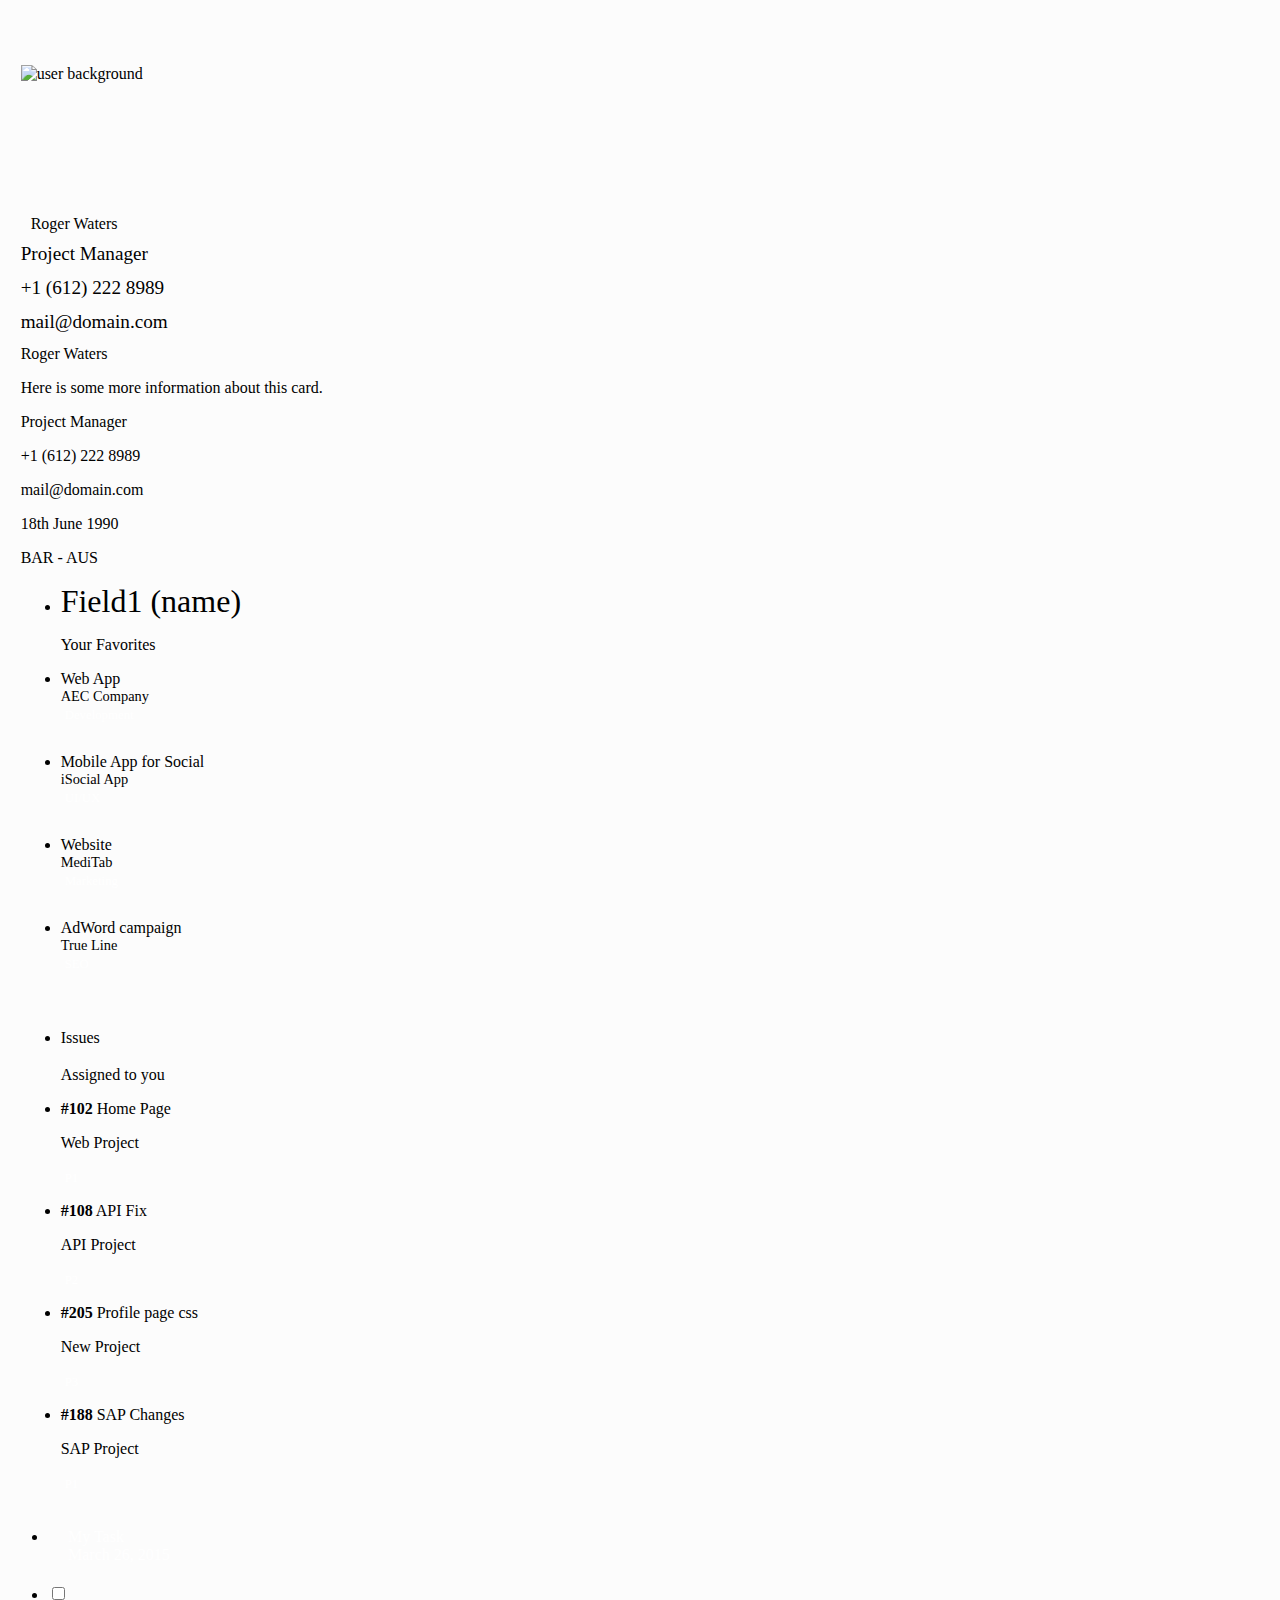
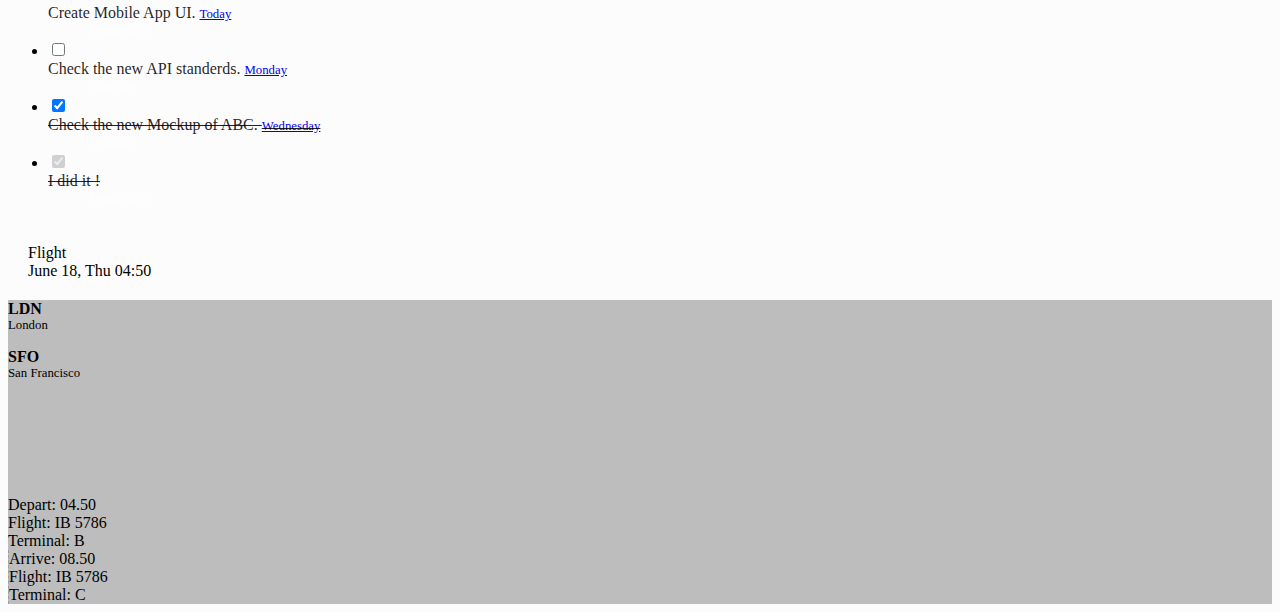
==== profile.html @ fb40c67a "Initial Commit" ====
<!DOCTYPE html>
<html lang="en" >
<head>
  <meta charset="UTF-8">
  <title>PORTFOLIO</title>
  <link rel='stylesheet' href='https://cdnjs.cloudflare.com/ajax/libs/materialize/0.97.6/css/materialize.min.css'>
<link rel='stylesheet' href='https://cdnjs.cloudflare.com/ajax/libs/chartist/0.9.7/chartist.min.css'>
<link rel='stylesheet' href='https://cdnjs.cloudflare.com/ajax/libs/jvectormap/2.0.4/jquery-jvectormap.min.css'>
<link rel="stylesheet" href="css/profile.css">

</head>
<body>
<!-- START MAIN -->
<div id="main">
  <!-- START WRAPPER -->
  <div class="wrapper">

    <!-- START LEFT SIDEBAR NAV-->
   <!--  <aside id="left-sidebar-nav hide-on-large-only">
      <ul id="slide-out" class="side-nav leftside-navigation  ps-container ps-active-y" style="left: -250px; height: 665px;">
        <li class="user-details cyan darken-2">
          <div class="row">
            <div class="col col s4 m4 l4">
              <img src="images/avatar.jpg" alt="" class="circle responsive-img valign profile-image">
            </div>
            <div class="col col s8 m8 l8">

              <a class="btn-flat dropdown-button waves-effect waves-light white-text profile-btn" href="#" data-activates="profile-dropdown">John Doe<i class="mdi-navigation-arrow-drop-down right"></i></a>
              <ul id="profile-dropdown" class="dropdown-content">
                <li><a href="#"><i class="mdi-action-face-unlock"></i> Profile</a>
                </li>
                <li><a href="#"><i class="mdi-action-settings"></i> Settings</a>
                </li>
                <li><a href="#"><i class="mdi-communication-live-help"></i> Help</a>
                </li>
                <li class="divider"></li>
                <li><a href="#"><i class="mdi-action-lock-outline"></i> Lock</a>
                </li>
                <li><a href="#"><i class="mdi-hardware-keyboard-tab"></i> Logout</a>
                </li>
              </ul>
              <p class="user-roal">Administrator</p>
            </div>
          </div>
        </li>
        <li class="bold active"><a href="index.html" class="waves-effect waves-cyan"><i class="mdi-action-dashboard"></i> Dashboard</a>
        </li>
        <li class="bold"><a href="app-email.html" class="waves-effect waves-cyan"><i class="mdi-communication-email"></i> Mailbox <span class="new badge">4</span></a>
        </li>
        <li class="bold"><a href="app-calendar.html" class="waves-effect waves-cyan"><i class="mdi-editor-insert-invitation"></i> Calender</a>
        </li>
        <li class="no-padding">
          <ul class="collapsible collapsible-accordion">
            <li class="bold"><a class="collapsible-header waves-effect waves-cyan"><i class="mdi-action-invert-colors"></i> CSS</a>
              <div class="collapsible-body" style="">
                <ul>
                  <li><a href="css-typography.html">Typography</a>
                  </li>
                  <li><a href="css-icons.html">Icons</a>
                  </li>
                  <li><a href="css-shadow.html">Shadow</a>
                  </li>
                  <li><a href="css-media.html">Media</a>
                  </li>
                  <li><a href="css-sass.html">Sass</a>
                  </li>
                </ul>
              </div>
            </li>
            <li class="bold"><a class="collapsible-header  waves-effect waves-cyan"><i class="mdi-image-palette"></i> UI Elements</a>
              <div class="collapsible-body" style="">
                <ul>
                  <li><a href="ui-buttons.html">Buttons</a>
                  </li>
                  <li><a href="ui-badges.html">Badges</a>
                  </li>
                  <li><a href="ui-cards.html">Cards</a>
                  </li>
                  <li><a href="ui-collections.html">Collections</a>
                  </li>
                  <li><a href="ui-accordions.html">Accordian</a>
                  </li>
                  <li><a href="ui-tabs.html">Tabs</a>
                  </li>
                  <li><a href="ui-navbar.html">Navbar</a>
                  </li>
                  <li><a href="ui-pagination.html">Pagination</a>
                  </li>
                  <li><a href="ui-preloader.html">Preloader</a>
                  </li>
                  <li><a href="ui-modals.html">Modals</a>
                  </li>
                  <li><a href="ui-media.html">Media</a>
                  </li>
                  <li><a href="ui-toasts.html">Toasts</a>
                  </li>
                  <li><a href="ui-tooltip.html">Tooltip</a>
                  </li>
                </ul>
              </div>
            </li>
            <li class="bold"><a href="app-widget.html" class="waves-effect waves-cyan"><i class="mdi-device-now-widgets"></i> Widgets <span class="new badge"></span></a>
            </li>
            <li class="bold"><a class="collapsible-header  waves-effect waves-cyan"><i class="mdi-editor-border-all"></i> Tables</a>
              <div class="collapsible-body" style="">
                <ul>
                  <li><a href="table-basic.html">Basic Tables</a>
                  </li>
                  <li><a href="table-data.html">Data Tables</a>
                  </li>
                </ul>
              </div>
            </li>
            <li class="bold"><a class="collapsible-header  waves-effect waves-cyan"><i class="mdi-editor-insert-comment"></i> Forms</a>
              <div class="collapsible-body" style="">
                <ul>
                  <li><a href="form-elements.html">Form Elements</a>
                  </li>
                  <li><a href="form-layouts.html">Form Layouts</a>
                  </li>
                </ul>
              </div>
            </li>
            <li class="bold"><a class="collapsible-header  waves-effect waves-cyan"><i class="mdi-social-pages"></i> Pages</a>
              <div class="collapsible-body" style="">
                <ul>
                  <li><a href="page-contact.html">Contact Page</a>
                  </li>
                  <li><a href="page-todo.html">ToDos</a>
                  </li>
                  <li><a href="page-blog-1.html">Blog Type 1</a>
                  </li>
                  <li><a href="page-blog-2.html">Blog Type 2</a>
                  </li>
                  <li><a href="page-404.html">404</a>
                  </li>
                  <li><a href="page-500.html">500</a>
                  </li>
                  <li><a href="page-blank.html">Blank</a>
                  </li>
                </ul>
              </div>
            </li>
            <li class="bold"><a class="collapsible-header  waves-effect waves-cyan"><i class="mdi-action-shopping-cart"></i> eCommers</a>
              <div class="collapsible-body" style="">
                <ul>
                  <li><a href="eCommerce-products-page.html">Products Page</a>
                  </li>
                  <li><a href="eCommerce-pricing.html">Pricing Table</a>
                  </li>
                  <li><a href="eCommerce-invoice.html">Invoice</a>
                  </li>
                </ul>
              </div>
            </li>
            <li class="bold"><a class="collapsible-header  waves-effect waves-cyan"><i class="mdi-image-image"></i> Medias</a>
              <div class="collapsible-body" style="">
                <ul>
                  <li><a href="media-gallary-page.html">Gallery Page</a>
                  </li>
                  <li><a href="media-hover-effects.html">Image Hover Effects</a>
                  </li>
                </ul>
              </div>
            </li>
            <li class="bold"><a class="collapsible-header  waves-effect waves-cyan"><i class="mdi-action-account-circle"></i> User</a>
              <div class="collapsible-body" style="">
                <ul>
                  <li><a href="user-profile-page.html">User Profile</a>
                  </li>
                  <li><a href="user-login.html">Login</a>
                  </li>
                  <li><a href="user-register.html">Register</a>
                  </li>
                  <li><a href="user-forgot-password.html">Forgot Password</a>
                  </li>
                  <li><a href="user-lock-screen.html">Lock Screen</a>
                  </li>
                  <li><a href="user-session-time-out.html">Session Timeout</a>
                  </li>
                </ul>
              </div>
            </li>

            <li class="bold"><a class="collapsible-header waves-effect waves-cyan"><i class="mdi-editor-insert-chart"></i> Charts</a>
              <div class="collapsible-body" style="">
                <ul>
                  <li><a href="charts-chartjs.html">Chart JS</a>
                  </li>
                  <li><a href="charts-chartist.html">Chartist</a>
                  </li>
                  <li><a href="charts-morris.html">Morris Charts</a>
                  </li>
                  <li><a href="charts-xcharts.html">xCharts</a>
                  </li>
                  <li><a href="charts-flotcharts.html">Flot Charts</a>
                  </li>
                  <li><a href="charts-sparklines.html">Sparkline Charts</a>
                  </li>
                </ul>
              </div>
            </li>
          </ul>
        </li>
        <li class="li-hover">
          <div class="divider"></div>
        </li>
        <li class="li-hover">
          <p class="ultra-small margin more-text">MORE</p>
        </li>
        <li><a href="css-grid.html"><i class="mdi-image-grid-on"></i> Grid</a>
        </li>
        <li><a href="css-color.html"><i class="mdi-editor-format-color-fill"></i> Color</a>
        </li>
        <li><a href="css-helpers.html"><i class="mdi-communication-live-help"></i> Helpers</a>
        </li>
        <li><a href="changelogs.html"><i class="mdi-action-swap-vert-circle"></i> Changelogs</a>
        </li>
        <li class="li-hover">
          <div class="divider"></div>
        </li>
        <li class="li-hover">
          <p class="ultra-small margin more-text">Daily Sales</p>
        </li>
        <li class="li-hover">
          <div class="row">
            <div class="col s12 m12 l12">
              <div class="sample-chart-wrapper">
                <div class="ct-chart ct-golden-section" id="ct2-chart"><svg xmlns:ct="https://gionkunz.github.com/chartist-js/ct" width="100%" height="100%" class="ct-chart-line" style="width: 100%; height: 100%;"><g class="ct-labels"><foreignObject style="overflow: visible;" x="45" y="105" width="21.125" height="30"><span class="ct-label ct-horizontal" xmlns="http://www.w3.org/1999/xhtml">1</span></foreignObject><foreignObject style="overflow: visible;" x="66.125" y="105" width="21.125" height="30"><span class="ct-label ct-horizontal" xmlns="http://www.w3.org/1999/xhtml">2</span></foreignObject><foreignObject style="overflow: visible;" x="87.25" y="105" width="21.125" height="30"><span class="ct-label ct-horizontal" xmlns="http://www.w3.org/1999/xhtml">3</span></foreignObject><foreignObject style="overflow: visible;" x="108.375" y="105" width="21.125" height="30"><span class="ct-label ct-horizontal" xmlns="http://www.w3.org/1999/xhtml">4</span></foreignObject><foreignObject style="overflow: visible;" x="129.5" y="105" width="21.125" height="30"><span class="ct-label ct-horizontal" xmlns="http://www.w3.org/1999/xhtml">5</span></foreignObject><foreignObject style="overflow: visible;" x="150.625" y="105" width="21.125" height="30"><span class="ct-label ct-horizontal" xmlns="http://www.w3.org/1999/xhtml">6</span></foreignObject><foreignObject style="overflow: visible;" x="171.75" y="105" width="21.125" height="30"><span class="ct-label ct-horizontal" xmlns="http://www.w3.org/1999/xhtml">7</span></foreignObject><foreignObject style="overflow: visible;" x="192.875" y="105" width="21.125" height="30"><span class="ct-label ct-horizontal" xmlns="http://www.w3.org/1999/xhtml">8</span></foreignObject><foreignObject style="overflow: visible;" y="85" x="-5" height="21.11111111111111" width="40"><span class="ct-label ct-vertical" xmlns="http://www.w3.org/1999/xhtml">0</span></foreignObject><foreignObject style="overflow: visible;" y="67.72727272727272" x="-5" height="21.11111111111111" width="40"><span class="ct-label ct-vertical" xmlns="http://www.w3.org/1999/xhtml">2</span></foreignObject><foreignObject style="overflow: visible;" y="50.45454545454545" x="-5" height="21.11111111111111" width="40"><span class="ct-label ct-vertical" xmlns="http://www.w3.org/1999/xhtml">4</span></foreignObject><foreignObject style="overflow: visible;" y="33.18181818181818" x="-5" height="21.11111111111111" width="40"><span class="ct-label ct-vertical" xmlns="http://www.w3.org/1999/xhtml">6</span></foreignObject><foreignObject style="overflow: visible;" y="15.909090909090907" x="-5" height="21.11111111111111" width="40"><span class="ct-label ct-vertical" xmlns="http://www.w3.org/1999/xhtml">8</span></foreignObject></g><g class="ct-grids"><line x1="45" x2="45" y1="5" y2="100" class="ct-grid ct-horizontal"></line><line x1="66.125" x2="66.125" y1="5" y2="100" class="ct-grid ct-horizontal"></line><line x1="87.25" x2="87.25" y1="5" y2="100" class="ct-grid ct-horizontal"></line><line x1="108.375" x2="108.375" y1="5" y2="100" class="ct-grid ct-horizontal"></line><line x1="129.5" x2="129.5" y1="5" y2="100" class="ct-grid ct-horizontal"></line><line x1="150.625" x2="150.625" y1="5" y2="100" class="ct-grid ct-horizontal"></line><line x1="171.75" x2="171.75" y1="5" y2="100" class="ct-grid ct-horizontal"></line><line x1="192.875" x2="192.875" y1="5" y2="100" class="ct-grid ct-horizontal"></line><line y1="100" y2="100" x1="45" x2="214" class="ct-grid ct-vertical"></line><line y1="82.72727272727272" y2="82.72727272727272" x1="45" x2="214" class="ct-grid ct-vertical"></line><line y1="65.45454545454545" y2="65.45454545454545" x1="45" x2="214" class="ct-grid ct-vertical"></line><line y1="48.18181818181818" y2="48.18181818181818" x1="45" x2="214" class="ct-grid ct-vertical"></line><line y1="30.909090909090907" y2="30.909090909090907" x1="45" x2="214" class="ct-grid ct-vertical"></line></g><g class="ct-series ct-series-a"><path d="M45,100L45,56.818C48.521,51.061,59.083,25.152,66.125,22.273C73.167,19.394,80.208,38.106,87.25,39.545C94.292,40.985,101.333,28.03,108.375,30.909C115.417,33.788,122.458,49.621,129.5,56.818C136.542,64.015,143.583,74.091,150.625,74.091C157.667,74.091,164.708,58.258,171.75,56.818C178.792,55.379,189.354,64.015,192.875,65.455L192.875,100" class="ct-area" values="5,9,7,8,5,3,5,4"></path><path d="M45,56.818C48.521,51.061,59.083,25.152,66.125,22.273C73.167,19.394,80.208,38.106,87.25,39.545C94.292,40.985,101.333,28.03,108.375,30.909C115.417,33.788,122.458,49.621,129.5,56.818C136.542,64.015,143.583,74.091,150.625,74.091C157.667,74.091,164.708,58.258,171.75,56.818C178.792,55.379,189.354,64.015,192.875,65.455" class="ct-line" values="5,9,7,8,5,3,5,4"></path><line x1="45" y1="56.81818181818182" x2="45.01" y2="56.81818181818182" class="ct-point" value="5"></line><line x1="66.125" y1="22.272727272727266" x2="66.135" y2="22.272727272727266" class="ct-point" value="9"></line><line x1="87.25" y1="39.54545454545455" x2="87.26" y2="39.54545454545455" class="ct-point" value="7"></line><line x1="108.375" y1="30.909090909090907" x2="108.385" y2="30.909090909090907" class="ct-point" value="8"></line><line x1="129.5" y1="56.81818181818182" x2="129.51" y2="56.81818181818182" class="ct-point" value="5"></line><line x1="150.625" y1="74.0909090909091" x2="150.635" y2="74.0909090909091" class="ct-point" value="3"></line><line x1="171.75" y1="56.81818181818182" x2="171.76" y2="56.81818181818182" class="ct-point" value="5"></line><line x1="192.875" y1="65.45454545454545" x2="192.885" y2="65.45454545454545" class="ct-point" value="4"></line></g></svg></div>
              </div>
            </div>
          </div>
        </li>
        <div class="ps-scrollbar-x-rail" style="left: 0px; bottom: 3px;">
          <div class="ps-scrollbar-x" style="left: 0px; width: 0px;"></div>
        </div>
        <div class="ps-scrollbar-y-rail" style="top: 0px; height: 605px; right: 3px;">
          <div class="ps-scrollbar-y" style="top: 0px; height: 313px;"></div>
        </div>
      </ul>
      <a href="#" data-activates="slide-out" class="sidebar-collapse btn-floating btn-medium waves-effect waves-light hide-on-large-only cyan"><i class="mdi-navigation-menu"></i></a>
    </aside> -->
    <!-- END LEFT SIDEBAR NAV-->

    <!-- //////////////////////////////////////////////////////////////////////////// -->

    <!-- START CONTENT -->
    <section id="content">
      <div class="row">

        <div class="col s4">
          <!-- Promo Content 1 goes here -->
        </div>
        <div class="col s4">
          <!-- Promo Content 2 goes here -->
        </div>
        <div class="col s4">
          <!-- Promo Content 3 goes here -->
        </div>

      </div>
      <!--start container-->
      <div class="container">
        <!-- //////////////////////////////////////////////////////////////////////////// -->
        <div id="work-collections">
          <div class="row">
            <div class="col s12 m6 l4">
              <div id="profile-card" class="card">
                <div class="card-image waves-effect waves-block waves-light">
                  <img class="activator" src="http://demo.geekslabs.com/materialize/v2.1/layout03/images/user-bg.jpg" alt="user background">
                </div>
                <div class="card-content">
                  <img src="http://demo.geekslabs.com/materialize/v2.1/layout03/images/avatar.jpg" alt="" class="circle responsive-img activator card-profile-image">
                  <a class="btn-floating activator btn-move-up waves-effect waves-light darken-2 right">
                    <i class="mdi-action-account-circle"></i>
                  </a>

                  <span class="card-title activator grey-text text-darken-4">Roger Waters</span>
                  <p><i class="mdi-action-perm-identity cyan-text text-darken-2"></i> Project Manager</p>
                  <p><i class="mdi-action-perm-phone-msg cyan-text text-darken-2"></i> +1 (612) 222 8989</p>
                  <p><i class="mdi-communication-email cyan-text text-darken-2"></i> mail@domain.com</p>

                </div>
                <div class="card-reveal">
                  <span class="card-title grey-text text-darken-4">Roger Waters <i class="mdi-navigation-close right"></i></span>
                  <p>Here is some more information about this card.</p>
                  <p><i class="mdi-action-perm-identity cyan-text text-darken-2"></i> Project Manager</p>
                  <p><i class="mdi-action-perm-phone-msg cyan-text text-darken-2"></i> +1 (612) 222 8989</p>
                  <p><i class="mdi-communication-email cyan-text text-darken-2"></i> mail@domain.com</p>
                  <p><i class="mdi-social-cake cyan-text text-darken-2"></i> 18th June 1990</p>
                  <p><i class="mdi-device-airplanemode-on cyan-text text-darken-2"></i> BAR - AUS</p>
                </div>
              </div>
            </div>

            <div class="col s12 m12 l8">
              <ul id="projects-collection" class="collection">
                <li class="collection-item avatar">
                  <i class="mdi-file-folder circle light-blue darken-2"></i>
                  <span class="collection-header">Field1 (name)</span>
                  <p>Your Favorites</p>
                  <a href="#" class="secondary-content"><i class="mdi-action-grade"></i></a>
                </li>
                <li class="collection-item">
                  <div class="row">
                    <div class="col s6">
                      <p class="collections-title">Web App</p>
                      <p class="collections-content">AEC Company</p>
                    </div>
                    <div class="col s3">
                      <span class="task-cat cyan">Development</span>
                    </div>
                    <div class="col s3">
                      <div id="project-line-1"><canvas width="135" height="30" style="display: inline-block; width: 135px; height: 30px; vertical-align: top;"></canvas></div>
                    </div>
                  </div>
                </li>
                <li class="collection-item">
                  <div class="row">
                    <div class="col s6">
                      <p class="collections-title">Mobile App for Social</p>
                      <p class="collections-content">iSocial App</p>
                    </div>
                    <div class="col s3">
                      <span class="task-cat grey darken-3">UI/UX</span>
                    </div>
                    <div class="col s3">
                      <div id="project-line-2"><canvas width="135" height="30" style="display: inline-block; width: 135px; height: 30px; vertical-align: top;"></canvas></div>
                    </div>
                  </div>
                </li>
                <li class="collection-item">
                  <div class="row">
                    <div class="col s6">
                      <p class="collections-title">Website</p>
                      <p class="collections-content">MediTab</p>
                    </div>
                    <div class="col s3">
                      <span class="task-cat teal">Marketing</span>
                    </div>
                    <div class="col s3">
                      <div id="project-line-3"><canvas width="135" height="30" style="display: inline-block; width: 135px; height: 30px; vertical-align: top;"></canvas></div>
                    </div>
                  </div>
                </li>
                <li class="collection-item">
                  <div class="row">
                    <div class="col s6">
                      <p class="collections-title">AdWord campaign</p>
                      <p class="collections-content">True Line</p>
                    </div>
                    <div class="col s3">
                      <span class="task-cat green">SEO</span>
                    </div>
                    <div class="col s3">
                      <div id="project-line-4"><canvas width="135" height="30" style="display: inline-block; width: 135px; height: 30px; vertical-align: top;"></canvas></div>
                    </div>
                  </div>
                </li>
              </ul>
            </div>

          </div>
        </div>
        <!--work collections end-->

        <!-- Floating Action Button -->
        <!-- <div class="fixed-action-btn" style="bottom: 45px; right: 24px;">
          <a class="btn-floating btn-large red">
            <i class="large mdi-editor-mode-edit"></i>
          </a>
          <ul>
            <li><a href="css-helpers.html" class="btn-floating red"><i class="large mdi-communication-live-help"></i></a></li>
            <li><a href="app-widget.html" class="btn-floating yellow darken-1"><i class="large mdi-device-now-widgets"></i></a></li>
            <li><a href="app-calendar.html" class="btn-floating green"><i class="large mdi-editor-insert-invitation"></i></a></li>
            <li><a href="app-email.html" class="btn-floating blue"><i class="large mdi-communication-email"></i></a></li>
          </ul>
        </div> -->
        <!-- Floating Action Button -->
        <div class="col s12 m12 l4">
          <ul id="issues-collection" class="collection">
            <li class="collection-item avatar">
              <i class="mdi-action-bug-report circle red darken-2"></i>
              <span class="collection-header">Issues</span>
              <p>Assigned to you</p>
              <a href="#" class="secondary-content"><i class="mdi-action-grade"></i></a>
            </li>
            <li class="collection-item">
              <div class="row">
                <div class="col s7">
                  <p class="collections-title"><strong>#102</strong> Home Page</p>
                  <p class="collections-content">Web Project</p>
                </div>
                <div class="col s2">
                  <span class="task-cat pink accent-2">P1</span>
                </div>
                <div class="col s3">
                  <div class="progress">
                    <div class="determinate" style="width: 70%"></div>
                  </div>
                </div>
              </div>
            </li>
            <li class="collection-item">
              <div class="row">
                <div class="col s7">
                  <p class="collections-title"><strong>#108</strong> API Fix</p>
                  <p class="collections-content">API Project </p>
                </div>
                <div class="col s2">
                  <span class="task-cat yellow darken-4">P2</span>
                </div>
                <div class="col s3">
                  <div class="progress">
                    <div class="determinate" style="width: 40%"></div>
                  </div>
                </div>
              </div>
            </li>
            <li class="collection-item">
              <div class="row">
                <div class="col s7">
                  <p class="collections-title"><strong>#205</strong> Profile page css</p>
                  <p class="collections-content">New Project </p>
                </div>
                <div class="col s2">
                  <span class="task-cat light-green darken-3">P3</span>
                </div>
                <div class="col s3">
                  <div class="progress">
                    <div class="determinate" style="width: 95%"></div>
                  </div>
                </div>
              </div>
            </li>
            <li class="collection-item">
              <div class="row">
                <div class="col s7">
                  <p class="collections-title"><strong>#188</strong> SAP Changes</p>
                  <p class="collections-content">SAP Project</p>
                </div>
                <div class="col s2">
                  <span class="task-cat pink accent-2">P1</span>
                </div>
                <div class="col s3">
                  <div class="progress">
                    <div class="determinate" style="width: 10%"></div>
                  </div>
                </div>
              </div>
            </li>
          </ul>
        </div>
      </div>
      <!--end container-->
      <!--card widgets start-->
      <div id="card-widgets">
        <div class="row">
          <div class="col s12 m12 l4">
            <ul id="task-card" class="collection with-header">
              <li class="collection-header cyan">
                <h4 class="task-card-title">My Task</h4>
                <p class="task-card-date">March 26, 2015</p>
              </li>
              <li class="collection-item dismissable" style="touch-action: pan-y; -webkit-user-drag: none; -webkit-tap-highlight-color: rgba(0, 0, 0, 0);">
                <input type="checkbox" id="task1">
                <label for="task1" style="text-decoration: none;">Create Mobile App UI. <a href="#" class="secondary-content"><span class="ultra-small">Today</span></a>
                                        </label>
                <span class="task-cat teal">Mobile App</span>
              </li>
              <li class="collection-item dismissable" style="touch-action: pan-y; -webkit-user-drag: none; -webkit-tap-highlight-color: rgba(0, 0, 0, 0);">
                <input type="checkbox" id="task2">
                <label for="task2" style="text-decoration: none;">Check the new API standerds. <a href="#" class="secondary-content"><span class="ultra-small">Monday</span></a>
                                        </label>
                <span class="task-cat purple">Web API</span>
              </li>
              <li class="collection-item dismissable" style="touch-action: pan-y; -webkit-user-drag: none; -webkit-tap-highlight-color: rgba(0, 0, 0, 0);">
                <input type="checkbox" id="task3" checked="checked">
                <label for="task3" style="text-decoration: line-through;">Check the new Mockup of ABC. <a href="#" class="secondary-content"><span class="ultra-small">Wednesday</span></a>
                                        </label>
                <span class="task-cat pink">Mockup</span>
              </li>
              <li class="collection-item dismissable" style="touch-action: pan-y; -webkit-user-drag: none; -webkit-tap-highlight-color: rgba(0, 0, 0, 0);">
                <input type="checkbox" id="task4" checked="checked" disabled="disabled">
                <label for="task4" style="text-decoration: line-through;">I did it !</label>
                <span class="task-cat cyan">Mobile App</span>
              </li>
            </ul>
          </div>

          <div class="col s12 m6 l4">
            <div id="flight-card" class="card">
              <div class="card-header amber darken-2">
                <div class="card-title">
                  <h4 class="flight-card-title">Flight</h4>
                  <p class="flight-card-date">June 18, Thu 04:50</p>
                </div>
              </div>
              <div class="card-content-bg white-text">
                <div class="card-content">
                  <div class="row flight-state-wrapper">
                    <div class="col s5 m5 l5 center-align">
                      <div class="flight-state">
                        <h4 class="margin">LDN</h4>
                        <p class="ultra-small">London</p>
                      </div>
                    </div>
                    <div class="col s2 m2 l2 center-align">
                      <i class="mdi-device-airplanemode-on flight-icon"></i>
                    </div>
                    <div class="col s5 m5 l5 center-align">
                      <div class="flight-state">
                        <h4 class="margin">SFO</h4>
                        <p class="ultra-small">San Francisco</p>
                      </div>
                    </div>
                  </div>
                  <div class="row">
                    <div class="col s6 m6 l6 center-align">
                      <div class="flight-info">
                        <p class="small"><span class="grey-text text-lighten-4">Depart:</span> 04.50</p>
                        <p class="small"><span class="grey-text text-lighten-4">Flight:</span> IB 5786</p>
                        <p class="small"><span class="grey-text text-lighten-4">Terminal:</span> B</p>
                      </div>
                    </div>
                    <div class="col s6 m6 l6 center-align flight-state-two">
                      <div class="flight-info">
                        <p class="small"><span class="grey-text text-lighten-4">Arrive:</span> 08.50</p>
                        <p class="small"><span class="grey-text text-lighten-4">Flight:</span> IB 5786</p>
                        <p class="small"><span class="grey-text text-lighten-4">Terminal:</span> C</p>
                      </div>
                    </div>
                  </div>
                </div>
              </div>
            </div>
          </div>


        </div>

        <div class="row">


          <!-- product-card -->


          <!-- map-card -->
<!--           <div class="col s12 m12 l4">
            <div class="map-card">
              <div class="card">
                <div class="card-image waves-effect waves-block waves-light">
                  <div id="map-canvas" data-lat="40.747688" data-lng="-74.004142" class="" style="position: relative; overflow: hidden; transform: translateZ(0px); background-color: rgb(229, 227, 223);">
                    <div class="gm-style" style="position: absolute; left: 0px; top: 0px; overflow: hidden; width: 100%; height: 100%; z-index: 0;">
                      <div style="position: absolute; left: 0px; top: 0px; overflow: hidden; width: 100%; height: 100%; z-index: 0; cursor: url(&quot;https://maps.gstatic.com/mapfiles/openhand_8_8.cur&quot;) 8 8, default;">
                        <div style="position: absolute; left: 0px; top: 0px; z-index: 1; width: 100%; transform-origin: 0px 0px 0px; transform: matrix(1, 0, 0, 1, 4, 0);">
                          <div style="transform: translateZ(0px); position: absolute; left: 0px; top: 0px; z-index: 100; width: 100%;">
                            <div style="position: absolute; left: 0px; top: 0px; z-index: 0;">
                              <div aria-hidden="true" style="position: absolute; left: 0px; top: 0px; z-index: 1; visibility: inherit;">
                                <div style="width: 256px; height: 256px; transform: translateZ(0px); position: absolute; left: 37px; top: -127px;"></div>
                                <div style="width: 256px; height: 256px; transform: translateZ(0px); position: absolute; left: 37px; top: 129px;"></div>
                                <div style="width: 256px; height: 256px; transform: translateZ(0px); position: absolute; left: -219px; top: -127px;"></div>
                                <div style="width: 256px; height: 256px; transform: translateZ(0px); position: absolute; left: -219px; top: 129px;"></div>
                                <div style="width: 256px; height: 256px; transform: translateZ(0px); position: absolute; left: 293px; top: -127px;"></div>
                                <div style="width: 256px; height: 256px; transform: translateZ(0px); position: absolute; left: 293px; top: 129px;"></div>
                              </div>
                            </div>
                          </div>
                          <div style="transform: translateZ(0px); position: absolute; left: 0px; top: 0px; z-index: 101; width: 100%;"></div>
                          <div style="transform: translateZ(0px); position: absolute; left: 0px; top: 0px; z-index: 102; width: 100%;"></div>
                          <div style="transform: translateZ(0px); position: absolute; left: 0px; top: 0px; z-index: 103; width: 100%;">
                            <div style="position: absolute; left: 0px; top: 0px; z-index: -1;">
                              <div aria-hidden="true" style="position: absolute; left: 0px; top: 0px; z-index: 1; visibility: inherit;">
                                <div style="width: 256px; height: 256px; overflow: hidden; transform: translateZ(0px); position: absolute; left: 37px; top: -127px;"><canvas draggable="false" height="256" width="256" style="-webkit-user-select: none; position: absolute; left: 0px; top: 0px; height: 256px; width: 256px;"></canvas></div>
                                <div style="width: 256px; height: 256px; overflow: hidden; transform: translateZ(0px); position: absolute; left: 37px; top: 129px;"><canvas draggable="false" height="256" width="256" style="-webkit-user-select: none; position: absolute; left: 0px; top: 0px; height: 256px; width: 256px;"></canvas></div>
                                <div style="width: 256px; height: 256px; overflow: hidden; transform: translateZ(0px); position: absolute; left: -219px; top: -127px;"></div>
                                <div style="width: 256px; height: 256px; overflow: hidden; transform: translateZ(0px); position: absolute; left: -219px; top: 129px;"></div>
                                <div style="width: 256px; height: 256px; overflow: hidden; transform: translateZ(0px); position: absolute; left: 293px; top: -127px;"></div>
                                <div style="width: 256px; height: 256px; overflow: hidden; transform: translateZ(0px); position: absolute; left: 293px; top: 129px;"></div>
                              </div>
                            </div>
                          </div>
                          <div style="position: absolute; z-index: 0; transform: translateZ(0px); left: 0px; top: 0px;">
                            <div style="overflow: hidden;"></div>
                          </div>
                          <div style="position: absolute; left: 0px; top: 0px; z-index: 0;">
                            <div aria-hidden="true" style="position: absolute; left: 0px; top: 0px; z-index: 1; visibility: inherit;">
                              <div style="transform: translateZ(0px); position: absolute; left: 37px; top: -127px; transition: opacity 200ms ease-out;"><img src="https://maps.googleapis.com/maps/vt?pb=!1m5!1m4!1i10!2i301!3i384!4i256!2m3!1e0!2sm!3i344012265!3m14!2sen-US!3sUS!5e18!12m1!1e47!12m3!1e37!2m1!1ssmartmaps!12m4!1e26!2m2!1sstyles![base64]!4e0&amp;token=43838"
                                  draggable="false" alt="" style="position: absolute; left: 0px; top: 0px; width: 256px; height: 256px; -webkit-user-select: none; border: 0px; padding: 0px; margin: 0px; max-width: none;"></div>
                              <div style="transform: translateZ(0px); position: absolute; left: 293px; top: 129px; transition: opacity 200ms ease-out;"><img src="https://maps.googleapis.com/maps/vt?pb=!1m5!1m4!1i10!2i302!3i385!4i256!2m3!1e0!2sm!3i344012265!3m14!2sen-US!3sUS!5e18!12m1!1e47!12m3!1e37!2m1!1ssmartmaps!12m4!1e26!2m2!1sstyles![base64]!4e0&amp;token=1250"
                                  draggable="false" alt="" style="position: absolute; left: 0px; top: 0px; width: 256px; height: 256px; -webkit-user-select: none; border: 0px; padding: 0px; margin: 0px; max-width: none;"></div>
                              <div style="transform: translateZ(0px); position: absolute; left: 293px; top: -127px; transition: opacity 200ms ease-out;"><img src="https://maps.googleapis.com/maps/vt?pb=!1m5!1m4!1i10!2i302!3i384!4i256!2m3!1e0!2sm!3i344012265!3m14!2sen-US!3sUS!5e18!12m1!1e47!12m3!1e37!2m1!1ssmartmaps!12m4!1e26!2m2!1sstyles![base64]!4e0&amp;token=49447"
                                  draggable="false" alt="" style="position: absolute; left: 0px; top: 0px; width: 256px; height: 256px; -webkit-user-select: none; border: 0px; padding: 0px; margin: 0px; max-width: none;"></div>
                              <div style="transform: translateZ(0px); position: absolute; left: -219px; top: 129px; transition: opacity 200ms ease-out;"><img src="https://maps.googleapis.com/maps/vt?pb=!1m5!1m4!1i10!2i300!3i385!4i256!2m3!1e0!2sm!3i344012265!3m14!2sen-US!3sUS!5e18!12m1!1e47!12m3!1e37!2m1!1ssmartmaps!12m4!1e26!2m2!1sstyles![base64]!4e0&amp;token=121103"
                                  draggable="false" alt="" style="position: absolute; left: 0px; top: 0px; width: 256px; height: 256px; -webkit-user-select: none; border: 0px; padding: 0px; margin: 0px; max-width: none;"></div>
                              <div style="transform: translateZ(0px); position: absolute; left: 37px; top: 129px; transition: opacity 200ms ease-out;"><img src="https://maps.googleapis.com/maps/vt?pb=!1m5!1m4!1i10!2i301!3i385!4i256!2m3!1e0!2sm!3i344012265!3m14!2sen-US!3sUS!5e18!12m1!1e47!12m3!1e37!2m1!1ssmartmaps!12m4!1e26!2m2!1sstyles![base64]!4e0&amp;token=126712"
                                  draggable="false" alt="" style="position: absolute; left: 0px; top: 0px; width: 256px; height: 256px; -webkit-user-select: none; border: 0px; padding: 0px; margin: 0px; max-width: none;"></div>
                              <div style="transform: translateZ(0px); position: absolute; left: -219px; top: -127px; transition: opacity 200ms ease-out;"><img src="https://maps.googleapis.com/maps/vt?pb=!1m5!1m4!1i10!2i300!3i384!4i256!2m3!1e0!2sm!3i344012265!3m14!2sen-US!3sUS!5e18!12m1!1e47!12m3!1e37!2m1!1ssmartmaps!12m4!1e26!2m2!1sstyles![base64]!4e0&amp;token=38229"
                                  draggable="false" alt="" style="position: absolute; left: 0px; top: 0px; width: 256px; height: 256px; -webkit-user-select: none; border: 0px; padding: 0px; margin: 0px; max-width: none;"></div>
                            </div>
                          </div>
                        </div>
                        <div class="gm-style-pbc" style="position: absolute; left: 0px; top: 0px; z-index: 2; width: 100%; height: 100%; transition-duration: 0.3s; opacity: 0; display: none;">
                          <p class="gm-style-pbt">Use two fingers to move the map</p>
                        </div>
                        <div style="position: absolute; left: 0px; top: 0px; z-index: 3; width: 100%; height: 100%;"></div>
                        <div style="position: absolute; left: 0px; top: 0px; z-index: 4; width: 100%; transform-origin: 0px 0px 0px; transform: matrix(1, 0, 0, 1, 4, 0);">
                          <div style="transform: translateZ(0px); position: absolute; left: 0px; top: 0px; z-index: 104; width: 100%;"></div>
                          <div style="transform: translateZ(0px); position: absolute; left: 0px; top: 0px; z-index: 105; width: 100%;"></div>
                          <div style="transform: translateZ(0px); position: absolute; left: 0px; top: 0px; z-index: 106; width: 100%;"></div>
                          <div style="transform: translateZ(0px); position: absolute; left: 0px; top: 0px; z-index: 107; width: 100%;"></div>
                        </div>
                      </div>
                      <div style="margin-left: 5px; margin-right: 5px; z-index: 1000000; position: absolute; left: 0px; bottom: 0px;">
                        <a target="_blank" href="https://maps.google.com/maps?ll=40.67,-73.94&amp;z=10&amp;t=m&amp;hl=en-US&amp;gl=US&amp;mapclient=apiv3" title="Click to see this area on Google Maps" style="position: static; overflow: visible; float: none; display: inline;">
                          <div style="width: 66px; height: 26px; cursor: pointer;"><img src="https://maps.gstatic.com/mapfiles/api-3/images/google_white5.png" draggable="false" style="position: absolute; left: 0px; top: 0px; width: 66px; height: 26px; -webkit-user-select: none; border: 0px; padding: 0px; margin: 0px;">
                          </div>
                          <div class="card-content">
                            <a class="btn-floating activator btn-move-up waves-effect waves-light darken-2 right">
                              <i class="mdi-maps-pin-drop"></i>
                            </a>
                            <h4 class="card-title grey-text text-darken-4"><a href="#" class="grey-text text-darken-4">Company Name LLC</a>
                                            </h4>
                            <p class="blog-post-content">Some more information about this company.</p>
                          </div>

                      </div>
                    </div>
                  </div>

                </div> -->
                <!--card widgets end-->

                <!-- //////////////////////////////////////////////////////////////////////////// -->

                <!--work collections start-->

              </div>
    </section>
    <!-- END CONTENT -->

    <!-- //////////////////////////////////////////////////////////////////////////// -->

    <!-- START RIGHT SIDEBAR NAV-->
    <!-- <aside id="right-sidebar-nav">
      <ul id="chat-out" class="side-nav rightside-navigation right-aligned ps-container ps-active-y" style="width: 300px; right: -310px; height: 729px;">
        <li class="li-hover">
          <a href="#" data-activates="chat-out" class="chat-close-collapse right"><i class="mdi-navigation-close"></i></a>
          <div id="right-search" class="row">
            <form class="col s12">
              <div class="input-field">
                <i class="mdi-action-search prefix"></i>
                <input id="icon_prefix" type="text" class="validate">
                <label for="icon_prefix">Search</label>
              </div>
            </form>
          </div>
        </li>
        <li class="li-hover">
          <ul class="chat-collapsible" data-collapsible="expandable">
            <li class="active">
              <div class="collapsible-header teal white-text active"><i class="mdi-social-whatshot"></i>Recent Activity</div>
              <div class="collapsible-body recent-activity" style="display: block;">
                <div class="recent-activity-list chat-out-list row">
                  <div class="col s3 recent-activity-list-icon"><i class="mdi-action-add-shopping-cart"></i>
                  </div>
                  <div class="col s9 recent-activity-list-text">
                    <a href="#">just now</a>
                    <p>Jim Doe Purchased new equipments for zonal office.</p>
                  </div>
                </div>
                <div class="recent-activity-list chat-out-list row">
                  <div class="col s3 recent-activity-list-icon"><i class="mdi-device-airplanemode-on"></i>
                  </div>
                  <div class="col s9 recent-activity-list-text">
                    <a href="#">Yesterday</a>
                    <p>Your Next flight for USA will be on 15th August 2015.</p>
                  </div>
                </div>
                <div class="recent-activity-list chat-out-list row">
                  <div class="col s3 recent-activity-list-icon"><i class="mdi-action-settings-voice"></i>
                  </div>
                  <div class="col s9 recent-activity-list-text">
                    <a href="#">5 Days Ago</a>
                    <p>Natalya Parker Send you a voice mail for next conference.</p>
                  </div>
                </div>
                <div class="recent-activity-list chat-out-list row">
                  <div class="col s3 recent-activity-list-icon"><i class="mdi-action-store"></i>
                  </div>
                  <div class="col s9 recent-activity-list-text">
                    <a href="#">Last Week</a>
                    <p>Jessy Jay open a new store at S.G Road.</p>
                  </div>
                </div>
                <div class="recent-activity-list chat-out-list row">
                  <div class="col s3 recent-activity-list-icon"><i class="mdi-action-settings-voice"></i>
                  </div>
                  <div class="col s9 recent-activity-list-text">
                    <a href="#">5 Days Ago</a>
                    <p>Natalya Parker Send you a voice mail for next conference.</p>
                  </div>
                </div>
              </div>
            </li>
            <li class="active">
              <div class="collapsible-header light-blue white-text active"><i class="mdi-editor-attach-money"></i>Sales Repoart</div>
              <div class="collapsible-body sales-repoart" style="display: block;">
                <div class="sales-repoart-list  chat-out-list row">
                  <div class="col s8">Target Salse</div>
                  <div class="col s4"><span id="sales-line-1"><canvas width="33" height="30" style="display: inline-block; width: 33px; height: 30px; vertical-align: top;"></canvas></span>
                  </div>
                </div>
                <div class="sales-repoart-list chat-out-list row">
                  <div class="col s8">Payment Due</div>
                  <div class="col s4"><span id="sales-bar-1"><canvas width="32" height="25" style="display: inline-block; width: 32px; height: 25px; vertical-align: top;"></canvas></span>
                  </div>
                </div>
                <div class="sales-repoart-list chat-out-list row">
                  <div class="col s8">Total Delivery</div>
                  <div class="col s4"><span id="sales-line-2"><canvas width="33" height="30" style="display: inline-block; width: 33px; height: 30px; vertical-align: top;"></canvas></span>
                  </div>
                </div>
                <div class="sales-repoart-list chat-out-list row">
                  <div class="col s8">Total Progress</div>
                  <div class="col s4"><span id="sales-bar-2"><canvas width="32" height="25" style="display: inline-block; width: 32px; height: 25px; vertical-align: top;"></canvas></span>
                  </div>
                </div>
              </div>
            </li>
            <li>
              <div class="collapsible-header red white-text"><i class="mdi-action-stars"></i>Favorite Associates</div>
              <div class="collapsible-body favorite-associates">
                <div class="favorite-associate-list chat-out-list row">
                  <div class="col s4"><img src="images/avatar.jpg" alt="" class="circle responsive-img online-user valign profile-image">
                  </div>
                  <div class="col s8">
                    <p>Eileen Sideways</p>
                    <p class="place">Los Angeles, CA</p>
                  </div>
                </div>
                <div class="favorite-associate-list chat-out-list row">
                  <div class="col s4"><img src="images/avatar.jpg" alt="" class="circle responsive-img online-user valign profile-image">
                  </div>
                  <div class="col s8">
                    <p>Zaham Sindil</p>
                    <p class="place">San Francisco, CA</p>
                  </div>
                </div>
                <div class="favorite-associate-list chat-out-list row">
                  <div class="col s4"><img src="images/avatar.jpg" alt="" class="circle responsive-img offline-user valign profile-image">
                  </div>
                  <div class="col s8">
                    <p>Renov Leongal</p>
                    <p class="place">Cebu City, Philippines</p>
                  </div>
                </div>
                <div class="favorite-associate-list chat-out-list row">
                  <div class="col s4"><img src="images/avatar.jpg" alt="" class="circle responsive-img online-user valign profile-image">
                  </div>
                  <div class="col s8">
                    <p>Weno Carasbong</p>
                    <p>Tokyo, Japan</p>
                  </div>
                </div>
                <div class="favorite-associate-list chat-out-list row">
                  <div class="col s4"><img src="images/avatar.jpg" alt="" class="circle responsive-img offline-user valign profile-image">
                  </div>
                  <div class="col s8">
                    <p>Nusja Nawancali</p>
                    <p class="place">Bangkok, Thailand</p>
                  </div>
                </div>
              </div>
            </li>
          </ul>
        </li>
        <div class="ps-scrollbar-x-rail" style="left: 0px; bottom: 3px;">
          <div class="ps-scrollbar-x" style="left: 0px; width: 0px;"></div>
        </div>
        <div class="ps-scrollbar-y-rail" style="top: 0px; height: 669px; right: 3px;">
          <div class="ps-scrollbar-y" style="top: 0px; height: 613px;"></div>
        </div>
      </ul>
    </aside> -->
    <!-- LEFT RIGHT SIDEBAR NAV-->

    </div>
    <!-- END WRAPPER -->

    </div>
    <!-- END MAIN -->


    <!-- //////////////////////////////////////////////////////////////////////////// -->


    <!-- END FOOTER -->


    <!-- ================================================
    Scripts
    ================================================ -->

    <!-- jQuery Library -->
    <!-- <script type="text/javascript" src="js/jquery-1.11.2.min.js"></script> -->
    <!--materialize js-->
    <!-- <script type="text/javascript" src="js/materialize.js"></script> -->
    <!--scrollbar-->
    <!-- <script type="text/javascript" src="js/plugins/perfect-scrollbar/perfect-scrollbar.min.js"></script> -->


    <!-- chartist -->
    <!-- <script type="text/javascript" src="js/plugins/chartist-js/chartist.min.js"></script> -->

    <!-- chartjs -->
    <!-- <script type="text/javascript" src="js/plugins/chartjs/chart.min.js"></script> -->
    <!-- <script type="text/javascript" src="js/plugins/chartjs/chart-script.js"></script> -->

    <!-- sparkline -->
    <!-- <script type="text/javascript" src="js/plugins/sparkline/jquery.sparkline.min.js"></script> -->
    <!-- <script type="text/javascript" src="js/plugins/sparkline/sparkline-script.js"></script> -->

    <!-- google map api -->
    <script type="text/javascript" src="https://maps.googleapis.com/maps/api/js?key=AIzaSyAAZnaZBXLqNBRXjd-82km_NO7GUItyKek"></script>

    <!--jvectormap-->
    <!-- <script type="text/javascript" src="js/plugins/jvectormap/jquery-jvectormap-1.2.2.min.js"></script> -->
    <!-- <script type="text/javascript" src="js/plugins/jvectormap/jquery-jvectormap-world-mill-en.js"></script> -->
    <!-- <script type="text/javascript" src="js/plugins/jvectormap/vectormap-script.js"></script> -->
<!--     <div class="jvectormap-label"></div> -->


    <!-- <div class="hiddendiv common"></div>
    <div class="drag-target" style="left: 0px; touch-action: pan-y; -webkit-user-drag: none; -webkit-tap-highlight-color: rgba(0, 0, 0, 0); right: 0px;"></div>
    <div class="drag-target" style="left: 0px; touch-action: pan-y; -webkit-user-drag: none; -webkit-tap-highlight-color: rgba(0, 0, 0, 0); right: 0px;"></div>
    <div class="drag-target" style="right: 0px; touch-action: pan-y; -webkit-user-drag: none; -webkit-tap-highlight-color: rgba(0, 0, 0, 0);"></div>
    <div id="toast-container"></div> -->
<!-- partial -->
  <script src='https://cdnjs.cloudflare.com/ajax/libs/jquery/2.2.2/jquery.min.js'></script>
<script src='https://cdnjs.cloudflare.com/ajax/libs/materialize/0.97.6/js/materialize.js'></script>
<script src='https://cdnjs.cloudflare.com/ajax/libs/chartist/0.9.7/chartist.min.js'></script>
<script src='https://cdnjs.cloudflare.com/ajax/libs/jquery-sparklines/2.1.2/jquery.sparkline.js'></script>
<script src='https://cdnjs.cloudflare.com/ajax/libs/Chart.js/1.1.1/Chart.js'></script>
<script src='https://cdnjs.cloudflare.com/ajax/libs/jquery.perfect-scrollbar/0.6.10/js/min/perfect-scrollbar.jquery.min.js'></script>
<script  src="js/profile.js"></script>

</body>
</html>
---- css/profile.css ----
body {
  background-color: #fcfcfc;
}

#main,
footer {
  padding-left: 240px;
}

#input-select .input-field label {
  position: absolute;
  top: -14px;
  font-size: 0.8rem;
}

#sidenav-overlay {
  background-color: transparent;
}

.container {
  padding: 0 0.5rem;
  margin: 0 auto;
  max-width: 100% !important;
  width: 98%;
}

#left-sidebar-nav span.badge.new {
  line-height: 20px;
  margin-top: 11px;
}

#content .container .row {
  margin-bottom: 0;
}

@media only screen and (min-width: 601px) {
  .container {
    width: 98%;
  }
}

@media only screen and (min-width: 993px) {
  .container {
    width: 98%;
  }
}

@media only screen and (max-width: 993px) {
  #main,
  footer {
    padding-left: 0px;
  }
}

.ps-scrollbar-x-rail,
.ps-scrollbar-y-rail {
  z-index: 9999;
}


/*---------------------------------
    Typography
-----------------------------------*/

.small {
  font-size: 1.0rem;
  margin: 0;
  padding: 0;
}

.medium-small {
  font-size: 0.9rem;
  margin: 0;
  padding: 0;
}

.ultra-small {
  font-size: 0.8rem;
  margin: 0;
  padding: 0;
}

small {
  font-size: 0.8rem;
}

.strong {
  font-weight: 600;
}

h4.header {
  font-size: 1.5rem;
  line-height: 2.508rem;
  margin: 1.14rem 0 0.912rem 0;
}

p.title {
  font-size: 1.3rem;
}

p.header {
  font-size: 1rem;
  font-weight: 500;
  text-transform: uppercase;
}

h4.header {
  font-size: 1.4rem;
  font-weight: 400;
  text-transform: uppercase;
}

h4.header2 {
  font-size: 1.1rem;
  font-weight: 400;
  text-transform: uppercase;
}

li.li-hover:hover {
  background: transparent !important;
}

.more-text {
  padding: 5px 20px;
  font-weight: 500;
  letter-spacing: 1px;
  text-transform: uppercase;
}

.valign-demo {
  height: 400px;
  background-color: #ddd;
}

.margin {
  margin: 0 !important;
}


/*----------------------------------------
    Pre Loader
------------------------------------------*/

#loader-wrapper {
  position: fixed;
  top: 0;
  left: 0;
  width: 100%;
  height: 100%;
  z-index: 1000;
}

#loader {
  display: block;
  position: relative;
  left: 50%;
  top: 50%;
  width: 150px;
  height: 150px;
  margin: -75px 0 0 -75px;
  border-radius: 50%;
  border: 3px solid transparent;
  border-top-color: #3498db;
  -webkit-animation: spin 2s linear infinite;
  /* Chrome, Opera 15+, Safari 5+ */
  animation: spin 2s linear infinite;
  /* Chrome, Firefox 16+, IE 10+, Opera */
  z-index: 1001;
}

#loader-logo {
  display: block;
  position: absolute;
  left: 48%;
  top: 46%;
  background: url(../images/user-bg-2.jpg) no-repeat center center;
  z-index: 1001;
}

#loader:before {
  content: "";
  position: absolute;
  top: 5px;
  left: 5px;
  right: 5px;
  bottom: 5px;
  border-radius: 50%;
  border: 3px solid transparent;
  border-top-color: #e74c3c;
  -webkit-animation: spin 3s linear infinite;
  /* Chrome, Opera 15+, Safari 5+ */
  animation: spin 3s linear infinite;
  /* Chrome, Firefox 16+, IE 10+, Opera */
}

#loader:after {
  content: "";
  position: absolute;
  top: 15px;
  left: 15px;
  right: 15px;
  bottom: 15px;
  border-radius: 50%;
  border: 3px solid transparent;
  border-top-color: #f9c922;
  -webkit-animation: spin 1.5s linear infinite;
  /* Chrome, Opera 15+, Safari 5+ */
  animation: spin 1.5s linear infinite;
  /* Chrome, Firefox 16+, IE 10+, Opera */
}

@-webkit-keyframes spin {
  0% {
    -webkit-transform: rotate(0deg);
    /* Chrome, Opera 15+, Safari 3.1+ */
    -ms-transform: rotate(0deg);
    /* IE 9 */
    transform: rotate(0deg);
    /* Firefox 16+, IE 10+, Opera */
  }
  100% {
    -webkit-transform: rotate(360deg);
    /* Chrome, Opera 15+, Safari 3.1+ */
    -ms-transform: rotate(360deg);
    /* IE 9 */
    transform: rotate(360deg);
    /* Firefox 16+, IE 10+, Opera */
  }
}

@keyframes spin {
  0% {
    -webkit-transform: rotate(0deg);
    /* Chrome, Opera 15+, Safari 3.1+ */
    -ms-transform: rotate(0deg);
    /* IE 9 */
    transform: rotate(0deg);
    /* Firefox 16+, IE 10+, Opera */
  }
  100% {
    -webkit-transform: rotate(360deg);
    /* Chrome, Opera 15+, Safari 3.1+ */
    -ms-transform: rotate(360deg);
    /* IE 9 */
    transform: rotate(360deg);
    /* Firefox 16+, IE 10+, Opera */
  }
}

#loader-wrapper .loader-section {
  position: fixed;
  top: 0;
  width: 51%;
  height: 100%;
  background: #222222;
  z-index: 1000;
  -webkit-transform: translateX(0);
  /* Chrome, Opera 15+, Safari 3.1+ */
  -ms-transform: translateX(0);
  /* IE 9 */
  transform: translateX(0);
  /* Firefox 16+, IE 10+, Opera */
}

#loader-wrapper .loader-section.section-left {
  left: 0;
}

#loader-wrapper .loader-section.section-right {
  right: 0;
}


/* Loaded */

.loaded #loader-wrapper .loader-section.section-left {
  -webkit-transform: translateX(-100%);
  /* Chrome, Opera 15+, Safari 3.1+ */
  -ms-transform: translateX(-100%);
  /* IE 9 */
  transform: translateX(-100%);
  /* Firefox 16+, IE 10+, Opera */
  -webkit-transition: all 0.7s 0.3s cubic-bezier(0.645, 0.045, 0.355, 1.000);
  transition: all 0.7s 0.3s cubic-bezier(0.645, 0.045, 0.355, 1.000);
}

.loaded #loader-wrapper .loader-section.section-right {
  -webkit-transform: translateX(100%);
  /* Chrome, Opera 15+, Safari 3.1+ */
  -ms-transform: translateX(100%);
  /* IE 9 */
  transform: translateX(100%);
  /* Firefox 16+, IE 10+, Opera */
  -webkit-transition: all 0.7s 0.3s cubic-bezier(0.645, 0.045, 0.355, 1.000);
  transition: all 0.7s 0.3s cubic-bezier(0.645, 0.045, 0.355, 1.000);
}

.loaded #loader {
  opacity: 0;
  -webkit-transition: all 0.3s ease-out;
  transition: all 0.3s ease-out;
}

.loaded #loader-wrapper {
  visibility: hidden;
  -webkit-transform: translateY(-100%);
  /* Chrome, Opera 15+, Safari 3.1+ */
  -ms-transform: translateY(-100%);
  /* IE 9 */
  transform: translateY(-100%);
  /* Firefox 16+, IE 10+, Opera */
  -webkit-transition: all 0.3s 1s ease-out;
  transition: all 0.3s 1s ease-out;
}


/* JavaScript Turned Off */

.no-js #loader-wrapper {
  display: none;
}

.progress {
  background-color: rgba(255, 64, 129, 0.22);
}

h1.logo-wrapper {
  margin: 0px 0px;
}

h1 span.logo-text {
  display: none;
}

header .brand-logo {
  margin: 1px 0px;
  padding: 0 20px;
}

header .brand-logo img {
  width: 172px;
}

.menu-sidebar-collapse {
  margin: 0 10px;
}

.menu-sidebar-collapse i {
  line-height: 36px !important;
}

@media only screen and (max-width: 992px) {
  nav .nav-wrapper {
    text-align: center;
  }
  nav .nav-wrapper a.page-title {
    font-size: 36px;
  }
}


/*Search box*/

.header-search-wrapper {
  max-width: 824px;
  width: 100%;
  margin: 0 auto;
  width: calc(100% - 45%);
  height: 40px;
  display: inline-block;
  margin-left: 240px;
  position: relative;
}

#content .header-search-wrapper {
  width: 100%;
  margin: 0 auto;
  height: 40px;
  display: inline-block;
  position: relative;
}

.header-search-wrapper i {
  position: absolute;
  top: 0;
  font-size: 24px;
  top: 6px;
  left: 24px;
  line-height: 32px !important;
  -webkit-transition: color 200ms ease;
  transition: color 200ms ease;
}

input.header-search-input {
  display: block;
  padding: 8px 8px 8px 72px;
  width: 100%;
  background: rgba(255, 255, 255, 0.3);
  height: 24px;
  -webkit-transition: all 200ms ease;
  transition: all 200ms ease;
  border: none;
  font-size: 16px;
  appearance: textfield;
  font-weight: 400;
  outline: none;
  border-radius: 3px;
}

.header-search-input::-webkit-input-placeholder {
  color: #fff;
  font-size: 16px;
  font-weight: 400
}

.header-search-input::-moz-placeholder {
  color: #fff;
  font-size: 16px;
  font-weight: 400
}

.header-search-input:-ms-input-placeholder {
  color: #fff;
  font-size: 16px;
  font-weight: 400
}

.header-search-input::placeholder {
  color: #fff;
  font-size: 16px;
  font-weight: 400
}

input.header-search-input:hover {
  background: rgba(255, 255, 255, 0.5);
}

input.header-search-input:focus {
  color: #333;
  background: #fff;
}

input.header-search-input:focus {
  border-bottom: none !important;
  box-shadow: none !important;
}

.header-search-wrapper-focus i {
  color: #444;
}

.header-search-input:focus::-webkit-input-placeholder {
  color: #333;
  font-size: 16px;
  font-weight: 400
}

.header-search-input:focus::-moz-placeholder {
  color: #333;
  font-size: 16px;
  font-weight: 400
}

.header-search-input:focus:-ms-input-placeholder {
  color: #333;
  font-size: 16px;
  font-weight: 400
}

.header-search-input:focus::placeholder {
  color: #333;
  font-size: 16px;
  font-weight: 400
}


/*Old Search*/

li.search-out:hover {
  background: transparent;
}

.search-out {
  display: none;
}

.search-out-text {
  border-bottom: 1px solid #fff !important;
}

.search-out input[type=text]:focus:not([readonly]) {
  border-bottom: 1px solid #fff !important;
  box-shadow: none;
}


/*=================================================================================
    Sidebar
====================================================================================*/


/*----------------------------------------
    Sidebar Main Menu 
------------------------------------------*/

nav ul li.no-hover:hover {
  background: none;
}

ul.side-nav.leftside-navigation {
  top: 64px;
}

@media only screen and (max-width: 992px) {
  ul.side-nav.leftside-navigation {
    top: 56px;
  }
}

ul.side-nav.leftside-navigation hr {
  display: block;
  height: 1px;
  border: 0;
  border-top: 1px solid #e0e0e0;
  margin: 1em 0;
  padding: 0;
}

.side-nav a {
  line-height: 42px;
  height: 42px;
}

#left-sidebar-nav {
  position: fixed;
  width: 100px;
  left: 180px;
  z-index: 999;
  height: auto;
}

#slide-out li a i {
  line-height: inherit;
  width: 2rem;
  font-size: 1.6rem;
  display: block;
  float: left;
  text-align: center;
  margin-right: 1rem;
}

#slide-out ul.side-nav li {
  padding: 0px !important;
}

ul.side-nav li {
  padding: 0;
}

ul.side-nav .collapsible-header {
  margin: 0;
}

.caption {
  font-size: 1.25rem;
  font-weight: 300;
  margin-bottom: 30px;
}

.caption-uppercase {
  font-size: 1.25rem;
  font-weight: 300;
  margin-bottom: 30px;
  text-transform: uppercase;
}

.sidebar-collapse {
  position: absolute;
  left: -170px;
  top: -45px;
}

ul.side-nav.leftside-navigation {
  overflow: hidden;
}

ul.side-nav.leftside-navigation li {
  line-height: 44px;
}

ul.side-nav.leftside-navigation li:hover,
ul.side-nav.leftside-navigation li.active {
  background-color: rgba(0, 0, 0, 0.05);
}

ul.side-nav.leftside-navigation li a {
  font-size: 14px;
  font-weight: 400;
}

.side-nav.leftside-navigation .collapsible-body li.active,
.side-nav.fixed.leftside-navigation .collapsible-body li.active {
  background-color: #FAFAFA;
}

.side-nav.leftside-navigation .collapsible-body li.active a,
.side-nav.fixed.leftside-navigation .collapsible-body li.active a {
  color: #444;
}

.side-nav .collapsible-body li a {
  margin: 0 1rem 0 3rem;
}

ul.side-nav.leftside-navigation ul.collapsible-accordion {
  background-color: #FFF;
}

ul.side-nav.leftside-navigation:hover {
  /*overflow-y:hidden;*/
}

ul.side-nav.leftside-navigation li.user-details {
  background: url('http://demo.geekslabs.com/materialize/v2.1/layout03/images/user-bg.jpg') no-repeat center center;
  -webkit-background-size: cover;
  -moz-background-size: cover;
  -o-background-size: cover;
  background-size: cover;
  /*overflow: hidden;*/
  margin-bottom: 15px;
  padding: 15px 0px 0px 15px;
}

.user-details .row {
  margin: 0;
}

.user-task,
.user-time {
  margin: 0;
  font-size: 13px;
  color: #fff;
}

ul.side-nav.leftside-navigation .profile-image {
  /*height: 50px;*/
}

ul.side-nav.leftside-navigation .profile-btn {
  margin: 0;
  text-transform: capitalize;
  padding: 0;
  text-shadow: 1px 1px 1px #444;
  font-size: 15px;
}

.user-roal {
  color: #fff;
  margin-top: -16px;
  font-size: 13px;
  text-shadow: 1px 1px 1px #444;
}

.bold > a {
  font-weight: bold;
}

nav.top-nav {
  height: 122px;
  -webkit-box-shadow: none;
  -moz-box-shadow: none;
  box-shadow: none;
}

nav.top-nav a.page-title {
  line-height: 122px;
  font-size: 48px;
}

.rightside-navigation {
  overflow: hidden;
}

.chat-close-collapse {
  padding: 5px 15px 0 0;
}

#right-search .input-field {
  margin-top: 0px;
}

#chat-out .collapsible-header {
  background-color: transparent;
  border: none;
  line-height: 45px;
  height: 45px;
  font-weight: 400;
}

#chat-out .chat-out-list {
  padding: 5px;
  margin: 0;
  border-bottom: 1px solid #e0e0e0;
}

#chat-out .favorite-associate-list .circle {
  -moz-border-radius: 50px;
  -webkit-border-radius: 50px;
  border-radius: 50px;
  border: 2px solid #999;
  padding: 3px;
  display: block;
}

#chat-out .favorite-associate-list .online-user {
  border: 2px solid #00e676;
}

#chat-out .recent-activity-list-icon {
  margin-top: 8px;
  font-size: 2rem;
}

#chat-out .recent-activity-list-text a {
  font-size: 0.8rem;
  padding: 0;
  font-weight: 600;
}

#chat-out .recent-activity-list-text p {
  font-size: 0.9rem;
  padding: 0;
}

#chat-out .favorite-associate-list p {
  padding: 0;
}

#chat-out .favorite-associate-list p.place {
  font-size: 0.8rem;
}
.breadcrumb {
  padding: 0px;
  margin: 15px 0px;
  list-style: none;
}

.breadcrumbs-title {
  font-size: 1.5rem;
  line-height: 1.804rem;
  margin: 18px 0px 0px 0px;
}

.breadcrumb > li {
  display: inline-block;
}

.breadcrumb a {
  color: #00bcd4;
}

.breadcrumb .active {
  font-weight: normal;
  color: #999;
}

.breadcrumb > li + li:before {
  padding: 0 5px;
  color: #ccc;
  content: "/\00a0";
}

h5.breadcrumbs-header {
  font-size: 1.64rem;
  line-height: 1.804rem;
  margin: 1.5rem 0 0 0;
}

.breadcrumbs-nav {
  margin: 8px 0 9px 0;
}

#card-stats .card-content {
  text-align: center;
}

#card-stats .card-stats-title,
#card-stats .card-stats-title i {
  font-size: 1.2rem;
}

#card-stats .card-stats-compare {
  font-size: 1.0rem;
}

#card-stats .card-stats-compare i {
  position: relative;
  top: 5px
}

#card-stats .card-stats-number {
  font-size: 1.8rem;
  line-height: 2.0rem;
  margin: 0.2rem 0 0.2rem 0;
  font-weight: 500;
}

#work-collections .collection-header {
  font-size: 2.0rem;
  font-weight: 500;
}

#work-collections .collection-item.avatar {
  height: auto;
}

#work-collections p.collections-title {
  font-size: 1.0rem;
  padding: 0;
  margin: 0;
  font-weight: 500;
}

#work-collections p.collections-content {
  font-size: 0.9rem;
  padding: 0;
  margin: 0;
  font-weight: 400;
}


/*flight-card*/

#flight-card .card-header .card-title {
  padding: 20px;
}

#flight-card .flight-card-title {
  margin: 0;
  font-weight: 300;
}

#flight-card .flight-card-date {
  font-size: 1.0rem;
  margin: 0;
}

#flight-card .flight-state {
  padding-bottom: 15px;
}

#flight-card .flight-state-two {
  border-left: 1px dashed #9e9e9e;
}

#flight-card .flight-icon {
  font-size: 2.2rem;
  display: block;
  -webkit-transform: rotate(90deg);
  /* Safari */
  -moz-transform: rotate(90deg);
  /* Firefox */
  -ms-transform: rotate(90deg);
  /* IE */
  -o-transform: rotate(90deg);
  /* Opera */
  filter: progid: DXImageTransform.Microsoft.BasicImage(rotation=3);
  /* SASS Internet Explorer */
}

#flight-card .card-content-bg {
  background: url('http://demo.geekslabs.com/materialize/v2.1/layout03/images/sample-1.jpg') no-repeat center center;
  -webkit-background-size: cover;
  -moz-background-size: cover;
  -o-background-size: cover;
  background-size: cover;
}

#flight-card .card-content {
  background: rgba(0, 0, 0, 0.25);
}

#flight-card .flight-state-wrapper {
  margin: 0 0 100px 0 !important;
}


/*task-card*/

#task-card label {
  display: block;
  color: rgba(0, 0, 0, 0.87);
  height: auto;
}

#task-card .task-card-title {
  margin: 0;
  color: #fff;
  font-weight: 300;
}

#task-card .task-card-date {
  font-size: 1.0rem;
  margin: 0;
  color: #fff;
}

#task-card .collection-header {
  padding: 20px;
}

#task-card .task-add {
  position: absolute;
  right: 10px;
  top: 76px;
}

#task-card .task-cat {
  padding: 2px 4px;
  color: #fff;
  margin-left: 37px;
  font-weight: 300;
  font-size: 0.8rem;
  -webkit-border-radius: 2px;
  -moz-border-radius: 2px;
  border-radius: 2px;
  background-clip: padding-box;
}

.task-cat {
  padding: 2px 4px;
  color: #fff;
  font-weight: 300;
  font-size: 0.8rem;
  -webkit-border-radius: 2px;
  -moz-border-radius: 2px;
  border-radius: 2px;
  background-clip: padding-box;
}

.collection .collection-item.avatar i.circle {
  font-size: 28px;
}


/* Profile Card */

#profile-card .card-image {
  height: 150px;
}

#profile-card .card-content p {
  font-size: 1.2rem;
  margin: 10px 0 12px 0;
}

#profile-card .card-profile-image {
  width: 70px;
  position: absolute;
  top: 110px;
  z-index: 1;
  cursor: pointer;
}

#profile-card .btn-move-up {
  position: relative;
  top: -40px;
  right: -18px;
  margin-right: 10px !important;
}


/*----------------------------------------
    Charts
------------------------------------------*/

#chart-dashboard {
  padding-top: 12px;
}

#chart-dashboard .card .card-content,
#card-stats .card .card-content,
#card-stats .card .card-action {
  padding: 10px 14px;
}

#line-updated {
  /*background: #00bcd4;*/
}

.sample-chart-wrapper {
  width: 100%;
}

.chart-title {
  font-size: 1.6rem;
  font-weight: 300;
}


/* Revenue Chart */

.chart-revenue {
  float: right;
  text-align: center;
  padding: 8px;
  border-radius: 3px;
}

.chart-revenue .chart-revenue-total {
  font-size: 0.9rem;
  margin: 0;
}

.chart-revenue .chart-revenue-per {
  font-size: 0.8rem;
  margin: 0;
}

.chart-revenue .chart-revenue-per i {
  position: relative;
  top: 5px;
}

.chart-revenue-switch {
  padding-top: 28px;
  padding-right: 10px;
  color: #fff;
  text-align: right;
}


/* doughnut chart */

.doughnut-chart-status {
  position: relative;
  top: -75px;
  left: 0;
  font-size: 16px;
  font-weight: 500;
  height: 0px;
  text-align: center;
}

.doughnut-chart-status p {
  margin-top: -5px;
}

.doughnut-chart-legend li {
  padding: 2px 0;
  font-size: 0.9rem;
}

.doughnut-chart-legend li:before {
  content: "";
  width: 8px;
  height: 8px;
  display: block;
  float: left;
  margin-top: 6px;
  margin-right: 4px;
}

li.mobile:before {
  background: #F7464A;
}

li.kitchen:before {
  background: #46BFBD;
}

li.home:before {
  background: #FDB45C;
}

a.button-collapse.top-nav {
  position: absolute;
  left: 7.5%;
  top: 0;
  float: none;
  margin-left: 1.5rem;
  color: #fff;
  font-size: 32px;
  z-index: 2;
}


/* trending bar chart */

.trending-bar-chart-wrapper {
  width: 100%;
}

.btn-move-up {
  position: relative;
  top: -28px;
  right: -18px;
  margin-right: 10px !important;
}


/* Flot Chart*/

.flotchart-placeholder {
  width: 100%;
  height: 300px;
  font-size: 13px;
  line-height: 1.2em;
}

#flotchart table {
  position: absolute;
  top: 13px;
  right: 17px;
  font-size: smaller;
  color: #545454;
  width: 100px;
}

#flotchart td,
th {
  padding: 5px;
}


/* xCharts */

.xchart-placeholder {
  width: 90%;
  height: 300px;
}


/*Sparkline*/

.tooltip-class {
  overflow: hidden;
  color: #fff;
  height: 20px;
  width: 30px;
}


/**/

#ct2-chart .ct-series.ct-series-a .ct-area {
  fill: #00BCD4;
}

#ct2-chart .ct-series.ct-series-a .ct-point {
  stroke: #00BCD4;
}

#ct2-chart .ct-series.ct-series-a .ct-line {
  stroke: #54E2F4;
}


/*------------------
  Widget
--------------------*/

.socialbox .logo {
  color: #fff;
  font-size: 28px;
  left: 20px;
  bottom: 20px;
  position: absolute;
}

.socialbox .info {
  color: #fff;
  margin: 0;
  position: absolute;
  right: 20px;
  bottom: 20px;
  font-size: 15px;
  padding: 0;
}


/*----------------------------------------
    Calender
------------------------------------------*/

#full-calendar {
  padding-top: 30px;
}

#calendar h2 {
  font-size: 1.5rem;
  text-transform: uppercase;
  line-height: 35px;
}

#calendar .fc-day-header {
  text-transform: uppercase;
  font-weight: 400;
}

#external-events {
  padding-top: 50px;
}

#external-events .fc-event {
  color: #fff;
  text-decoration: none;
  padding: 5px;
  margin-bottom: 10px;
  cursor: all-scroll;
  border: none;
}

.fc button {
  background: #fff;
}

.fc td,
.fc th {
  border-width: 0px !important;
}

.fc-state-active,
.fc-state-down {
  color: #ff4081 !important;
}


/*----------------------------------------
    Color Palette for css-color.html page
------------------------------------------*/

.dynamic-color .red,
.dynamic-color .pink,
.dynamic-color .purple,
.dynamic-color .deep-purple,
.dynamic-color .indigo,
.dynamic-color .blue,
.dynamic-color .light-blue,
.dynamic-color .cyan,
.dynamic-color .teal,
.dynamic-color .green,
.dynamic-color .light-green,
.dynamic-color .lime,
.dynamic-color .yellow,
.dynamic-color .amber,
.dynamic-color .orange,
.dynamic-color .deep-orange,
.dynamic-color .brown,
.dynamic-color .grey,
.dynamic-color .blue-grey {
  height: 55px;
  width: 100%;
  padding: 0 15px;
  line-height: 55px;
  font-weight: 500;
  font-size: 12px;
  display: block;
  -webkit-box-sizing: border-box;
  -moz-box-sizing: border-box;
  box-sizing: border-box;
}

.dynamic-color .col {
  margin-bottom: 55px;
}

@media only screen and (max-width: 1024px) {
  tfoot {
    display: none;
  }
}

tr.group,
tr.group:hover {
  background-color: #ddd !important;
}


/*----------------------------------------
    Grid - Flat Site Mockup
------------------------------------------*/

#site-layout-example-left {
  background-color: #90a4ae;
  height: 300px;
}

#site-layout-example-right {
  background-color: #26a69a;
  height: 300px;
}

#site-layout-example-top {
  background-color: #E57373;
  height: 50px;
}

.flat-text-header {
  height: 35px;
  width: 80%;
  background-color: rgba(255, 255, 255, 0.15);
  display: block;
  margin: 27px auto;
}

.flat-text {
  height: 25px;
  width: 80%;
  background-color: rgba(0, 0, 0, 0.15);
  display: block;
  margin: 27px auto;
}

.flat-text.small {
  width: 25%;
  height: 25px;
  background-color: rgba(0, 0, 0, 0.15);
}

.flat-text.full-width {
  width: 100%;
}

.col.grid-example {
  border: 1px solid #eee;
  margin: 7px 0;
  text-align: center;
  line-height: 50px;
  font-size: 28px;
  background-color: tomato;
  color: white;
  padding: 0px;
}

.col.grid-example span {
  font-weight: 200;
  line-height: 50px;
}

.waves-color-demo .collection-item {
  height: 57px;
  line-height: 57px;
}


/*----------------------------------------
    Chrome Browser Grid Example
------------------------------------------*/

.browser-window {
  text-align: left;
  width: 100%;
  height: auto;
  display: inline-block;
  -webkit-border-radius: 5px 5px 2px 2px;
  -moz-border-radius: 5px 5px 2px 2px;
  border-radius: 5px 5px 2px 2px;
  background-clip: padding-box;
  background-color: transparent;
  margin: 20px 0px;
  overflow: hidden;
}

.browser-window .top-bar {
  height: 30px;
  -webkit-border-radius: 5px 5px 0 0;
  -moz-border-radius: 5px 5px 0 0;
  border-radius: 5px 5px 0 0;
  background-clip: padding-box;
  border-top: thin solid #eaeae9;
  border-bottom: thin solid #dfdfde;
  background: linear-gradient(#e7e7e6, #E2E2E1);
}

.browser-window .circle {
  height: 10px;
  width: 10px;
  display: inline-block;
  border-radius: 50%;
  -webkit-border-radius: 50%;
  -moz-border-radius: 50%;
  background-color: white;
  margin-right: 1px;
}

#close-circle {
  background-color: #FF5C5A;
}

#minimize-circle {
  background-color: #FFBB50;
}

#maximize-circle {
  background-color: #1BC656;
}

.browser-window .circles {
  margin: 5px 12px;
}

.browser-window .content {
  margin: 0;
  width: 100%;
  display: inline-block;
  border-radius: 0 0 5px 5px;
  background-color: #fafafa;
}

.browser-window .row {
  margin: 0;
}

.clear {
  clear: both;
}

.promo i {
  color: #ee6e73;
  font-size: 6rem;
  display: block;
}

.promo-caption {
  font-size: 1.7rem;
  font-weight: 500;
  margin-top: 5px;
  margin-bottom: 0px;
}


/*----------------------------------------
    icon page
------------------------------------------*/

.icon-demo {
  line-height: 50px;
}

.icon-container i {
  font-size: 3em;
  display: block;
  margin-bottom: 10px;
}

.icon-container .icon-preview {
  height: 120px;
  text-align: center;
}

.icon-holder {
  display: block;
  text-align: center;
  width: 150px;
  height: 115px;
  float: left;
  margin: 0px 0px 15px 0px;
}

.icon-holder p {
  margin: 0px 0;
}


/*----------------------------------------
    Login Page
------------------------------------------*/

.login-form {
  width: 280px;
}

.login-form-text {
  text-transform: uppercase;
  letter-spacing: 2px;
  font-size: 0.8rem;
}

.profile-image-login {
  width: 100px;
  height: 100px !important;
}

.login-text {
  margin-top: -6px;
  margin-left: -6px !important;
}


/*----------------------------------------
    Error Page
------------------------------------------*/

.text-long-shadow {
  text-shadow: rgb(29, 125, 116) 1px 1px, rgb(29, 125, 116) 2px 2px, rgb(29, 125, 116) 3px 3px, rgb(29, 125, 116) 4px 4px, rgb(29, 125, 116) 5px 5px, rgb(29, 125, 116) 6px 6px, rgb(29, 125, 116) 7px 7px, rgb(29, 125, 116) 8px 8px, rgb(29, 125, 116) 9px 9px, rgb(29, 125, 116) 10px 10px, rgb(29, 125, 116) 11px 11px, rgb(29, 125, 116) 12px 12px, rgb(29, 125, 116) 13px 13px, rgb(29, 125, 116) 14px 14px, rgb(29, 126, 117) 15px 15px, rgb(29, 128, 119) 16px 16px, rgb(30, 130, 120) 17px 17px, rgb(30, 132, 122) 18px 18px, rgb(30, 133, 124) 19px 19px, rgb(31, 135, 125) 20px 20px, rgb(31, 137, 127) 21px 21px, rgb(32, 139, 129) 22px 22px, rgb(32, 141, 130) 23px 23px, rgb(32, 142, 132) 24px 24px, rgb(33, 144, 134) 25px 25px, rgb(33, 146, 135) 26px 26px, rgb(34, 148, 137) 27px 27px, rgb(34, 149, 139) 28px 28px, rgb(34, 151, 140) 29px 29px, rgb(35, 153, 142) 30px 30px, rgb(35, 155, 144) 31px 31px, rgb(36, 157, 145) 32px 32px, rgb(36, 158, 147) 33px 33px, rgb(36, 160, 149) 34px 34px, rgb(37, 162, 150) 35px 35px, rgb(37, 164, 152) 36px 36px, rgb(38, 166, 154) 37px 37px;
  background-color: rgb(38, 166, 154);
  /*height: 100%;*/
  width: 100%;
  font-size: 10rem;
  color: #fff !important;
  text-align: center;
  padding: 20px 0 !important;
}


/*----------------------------------------
    Email Page
------------------------------------------*/

#mail-app hr {
  display: block;
  height: 1px;
  border: 0;
  border-top: 1px solid #e0e0e0;
  margin: 1em 0;
  padding: 0;
}

.email-unread .email-title {
  font-weight: 500;
}

#email-sidebar {
  min-height: 650px;
}

#email-sidebar li {
  padding: 10px 0;
  text-align: center;
}

#email-sidebar li i {
  padding: 12px;
  color: #272727;
}

#email-sidebar li i.active {
  background: #DDDDDD;
  border-radius: 2px;
  -webkit-border-radius: 2px;
  -moz-border-radius: 2px;
}

#email-sidebar li i:hover {
  background: #DDDDDD;
  border-radius: 2px;
  -webkit-border-radius: 2px;
  -moz-border-radius: 2px;
}

#mail-app #email-sidebar,
#mail-app #email-list,
#mail-app #email-details {
  margin-top: 0px;
}

#email-list {
  padding: 0;
}

#email-list .collection {
  margin: 0;
}

#email-list .collection .collection-item.avatar {
  height: auto;
  padding-left: 72px;
  position: relative;
}

#email-list .collection .collection-item:hover {
  background: #e1f5fe;
  cursor: pointer;
}

#email-list .collection .collection-item.selected {
  background: #e1f5fe;
  border-left: 4px solid #29b6f6;
}

#email-list .collection .collection-item.avatar .secondary-content {
  position: absolute;
  top: 10px;
  right: -4px;
}

#email-list .collection .collection-item.avatar .secondary-content.email-time {
  right: 8px;
}

#email-list .collection .collection-item.avatar .icon {
  position: absolute;
  width: 42px;
  height: 42px;
  overflow: hidden;
  left: 15px;
  display: inline-block;
  text-align: center;
  vertical-align: middle;
  top: 20px;
}

#email-list .collection .collection-item.avatar .circle {
  position: absolute;
  width: 42px;
  height: 42px;
  overflow: hidden;
  left: 15px;
  display: inline-block;
  vertical-align: middle;
  text-align: center;
  font-size: 1.5rem;
  color: #fff;
  font-weight: 300;
  padding: 10px;
}

#email-list .collection .collection-item.avatar img.circle {
  padding: 0px;
}

#email-list .attach-file {
  -ms-transform: rotate(90deg);
  /* IE 9 */
  -webkit-transform: rotate(90deg);
  /* Chrome, Safari, Opera */
  transform: rotate(90deg);
  color: #9e9e9e;
  font-size: 1.1rem;
}

#email-details {
  padding: 15px;
}

#email-details .email-subject {
  font-size: 1.2rem;
}

#email-details .email-subject i {
  font-size: 2.2rem;
}

#email-details .email-tag {
  padding: 3px;
  font-size: 0.9rem;
}

#email-details .collection {
  border: none;
}

#email-details .collection .collection-item.avatar {
  height: auto;
  padding-left: 72px;
  position: relative;
}

#email-details .collection .collection-item.selected {
  background: #e1f5fe;
  border-left: 4px solid #29b6f6;
}

#email-details .collection .collection-item.avatar .icon {
  position: absolute;
  width: 42px;
  height: 42px;
  overflow: hidden;
  left: 15px;
  display: inline-block;
  vertical-align: middle;
  top: 20px;
}

#email-details .collection .collection-item.avatar .circle {
  position: absolute;
  width: 42px;
  height: 42px;
  overflow: hidden;
  left: 15px;
  display: inline-block;
  vertical-align: middle;
  text-align: center;
  font-size: 1.5rem;
  color: #fff;
  font-weight: 300;
  padding: 10px;
}

#email-details .collection .collection-item.avatar img.circle {
  padding: 0px;
}

#email-details .email-actions {
  padding-top: 25px;
}

#email-details .email-actions a {
  color: #757575;
  padding: 5px;
}

.email-reply {
  padding-top: 20px;
}

.email-reply a {
  color: #757575;
}

.email-reply p {
  color: #757575;
  margin: 0;
}

.email-reply a i {
  font-size: 2rem;
}

#mail-app .modal .modal-content {
  padding: 0;
}

.model-email-content {
  padding: 24px;
}


/*----------------------------------------
    Invoice Page
------------------------------------------*/

.invoice-icon i {
  font-size: 2rem;
}

.invoice-table {
  padding-top: 40px;
}

.invoice-text {
  padding: 18px 0px;
}


/*----------------------------------------
    Blog
------------------------------------------*/


/* ----- Blog Card -----*/

.blog-card .card {
  margin: 0px;
}

.blog-card ul.card-action-buttons {
  margin: -26px 10px 0px 0px;
  text-align: right;
}

.blog-card ul.card-action-buttons li {
  display: inline-block;
  padding-left: 5px;
}

.blog-card .card .card-content {
  padding: 5px 10px 5px 10px;
}

.blog-card .card .card-content .card-title,
.blog-card .card .card-reveal .card-title {
  font-size: 1.2rem;
  line-height: 1.6rem;
  font-weight: 400;
}


/* -----Blogs Masonery Page----- */

.blog {
  width: 20%;
  padding: 10px;
}

.blog-sizer {
  width: 20%;
}

.blog .card {
  margin: 0px;
}

.blog ul.card-action-buttons {
  margin: -26px 10px 0px 0px;
  text-align: right;
}

.blog ul.card-action-buttons li {
  display: inline-block;
  padding-left: 5px;
}

.blog .card .card-content {
  padding: 5px 10px 5px 10px;
}

.blog .card .card-content .card-title,
.blog .card .card-reveal .card-title {
  font-size: 1.2rem;
  line-height: 1.6rem;
  font-weight: 400;
}

.blog-post-content {
  padding-bottom: 10px;
}


/*  blog page media queries */

@media screen and (max-width: 2200px) {
  .blog-sizer {
    width: 20%;
  }
  .blog {
    width: 20%;
  }
}

@media screen and (max-width: 1800px) {
  .blog-sizer {
    width: 30%;
  }
  .blog {
    width: 30%;
  }
}

@media screen and (max-width: 1600px) {
  .blog-sizer {
    width: 33.33%;
  }
  .blog {
    width: 33.33%;
  }
}

@media screen and (max-width: 1224px) {
  .blog-sizer {
    width: 33.33%;
  }
  .blog {
    width: 33.33%;
  }
}

@media screen and (max-width: 980px) {
  .blog-sizer {
    width: 50%;
  }
  .blog {
    width: 50%;
  }
}

@media screen and (max-width: 720px) {
  .blog-sizer {
    width: 50%;
  }
  .blog {
    width: 50%;
  }
}

@media screen and (max-width: 480px) {
  .blog-sizer {
    width: 100%;
  }
  .blog {
    width: 100%;
  }
}


/* -----Blogs Page Full width 2----- */

#blog-post-full .card-title {
  text-shadow: 1px 1px 4px #000;
  font-weight: 300;
  font-size: 2rem;
}

#blog-post-full .blog-post-full-cat {
  padding: 5px;
  margin: 25px;
  right: 0px;
  left: inherit;
  font-size: 15px;
  font-weight: 500;
  letter-spacing: 1px;
  text-transform: uppercase;
}

#blog-post-full .blog-post-full-cat a {
  color: #fff;
  text-shadow: none;
}


/*----------------------------------------
    Products
------------------------------------------*/


/* ---- Product Card ----- */

.product-card .card {
  margin: 0px;
}

.product-card ul.card-action-buttons {
  margin: -26px 10px 0px 0px;
  text-align: right;
}

.product-card ul.card-action-buttons li {
  display: inline-block;
  padding-left: 5px;
}

.product-card .card .card-content {
  padding: 5px 10px 5px 10px;
}

.product-card .card .card-content .card-title,
.product-card .card .card-reveal .card-title {
  font-size: 1.1rem;
  line-height: 1.6rem;
  font-weight: 400;
}

.product-card .card .btn-price {
  width: 65px;
  height: 65px;
  font-weight: 600;
  font-size: 1.0rem;
  line-height: 65px;
  margin: 10px;
  position: absolute;
  top: 0px;
  letter-spacing: 0px;
}


/* -----Products Masonery ----- */

.product {
  width: 20%;
  padding: 10px;
}

.product-sizer {
  width: 20%;
}

.product .card {
  margin: 0px;
}

.product ul.card-action-buttons {
  margin: -26px 10px 0px 0px;
  text-align: right;
}

.product ul.card-action-buttons li {
  display: inline-block;
  padding-left: 5px;
}

.product .card .card-content {
  padding: 5px 10px 5px 10px;
}

.product .card .card-content .card-title,
.product .card .card-reveal .card-title {
  font-size: 1.1rem;
  line-height: 1.6rem;
  font-weight: 400;
}

.product .card .btn-price {
  width: 65px;
  height: 65px;
  font-weight: 600;
  font-size: 1.0rem;
  line-height: 65px;
  margin: 10px;
  position: absolute;
  top: 0px;
  letter-spacing: 0px;
}


/* eCommers product page media queries */

@media screen and (max-width: 2200px) {
  .product-sizer {
    width: 20%;
  }
  .product {
    width: 20%;
  }
}

@media screen and (max-width: 1800px) {
  .product-sizer {
    width: 30%;
  }
  .product {
    width: 30%;
  }
}

@media screen and (max-width: 1600px) {
  .product-sizer {
    width: 25%;
  }
  .product {
    width: 25%;
  }
}

@media screen and (max-width: 1224px) {
  .product-sizer {
    width: 33.33%;
  }
  .product {
    width: 33.33%;
  }
}

@media screen and (max-width: 980px) {
  .product-sizer {
    width: 50%;
  }
  .product {
    width: 50%;
  }
}

@media screen and (max-width: 720px) {
  .product-sizer {
    width: 50%;
  }
  .product {
    width: 50%;
  }
}

@media screen and (max-width: 480px) {
  .product-sizer {
    width: 100%;
  }
  .product {
    width: 100%;
  }
}


/*----------------------------------------
    Gallary  Page
------------------------------------------*/

.gallary-item img {
  width: 20%;
}

.gallary-sizer {
  width: 20%;
}


/* Gallary page media queries */

@media screen and (max-width: 2200px) {
  .gallary-sizer {
    width: 20%;
  }
  .gallary-item img {
    width: 20%;
  }
}

@media screen and (max-width: 1800px) {
  .gallary-sizer {
    width: 30%;
  }
  .gallary-item img {
    width: 30%;
  }
}

@media screen and (max-width: 1600px) {
  .gallary-sizer {
    width: 25%;
  }
  .gallary-item img {
    width: 25%;
  }
}

@media screen and (max-width: 1224px) {
  .gallary-sizer {
    width: 33.33%;
  }
  .gallary-item img {
    width: 33.33%;
  }
}

@media screen and (max-width: 980px) {
  .gallary-sizer {
    width: 50%;
  }
  .gallary-item img {
    width: 50%;
  }
}

@media screen and (max-width: 720px) {
  .gallary-sizer {
    width: 50%;
  }
  .gallary-item img {
    width: 50%;
  }
}

@media screen and (max-width: 480px) {
  .gallary-sizer {
    width: 100%;
  }
  .gallary-item img {
    width: 100%;
  }
}


/*----------------------------------------
    Contact Page (Map-card)
------------------------------------------*/


/* ---- Map card ----*/

.map-card #map-canvas {
  width: 100%;
  height: 342px;
}

.map-card .card .card-content .card-title,
.map-card .card .card-reveal .card-title {
  font-size: 1.2rem;
  line-height: 1.6rem;
  font-weight: 400;
}

.map-card .btn-move-up {
  top: -38px;
}


/* ---- Map Contact Page ----*/

#map-canvas {
  width: 100%;
  height: 250px;
}


/*----------------------------------------
    Pricing Plan  Page
------------------------------------------*/

.plans-container .collection {
  border: none;
}

.plans-container .collection .collection-item {
  border-bottom: none;
  text-align: center;
  font-size: 1.07rem;
  line-height: 1.6em;
}

.plans-container .collection .collection-item:before {
  font-size: 1.28rem;
  line-height: 1.6em;
  color: #009315;
  speak: none;
  font-style: normal;
  font-weight: normal;
  font-variant: normal;
  text-transform: none;
  -webkit-font-smoothing: antialiased;
  content: "\e623";
  margin-right: 10px;
}

.plans-container .card .card-image {
  position: relative;
  width: 100%;
}

.plans-container .card .card-image .card-title {
  position: relative;
  font-size: 1.28rem;
  line-height: 1.6em;
  text-align: center;
  width: 100%;
  padding: 10px 15px;
  text-transform: uppercase;
  background: rgba(0, 0, 0, 0.1);
}

.plans-container .card .card-image .price {
  position: relative;
  font-size: 5rem;
  line-height: 1.6em;
  color: #fff;
  font-weight: 300;
  text-align: center;
}

.plans-container .card .card-image .price sup {
  font-weight: 100;
  font-size: 1.42rem;
  line-height: 1.6em;
  top: -35px;
}

.plans-container .card .card-image .price sub {
  font-weight: 100;
  font-size: 1.42rem;
  line-height: 1.6em;
  top: 0px;
}

.plans-container .card .card-image .price-desc {
  text-align: center;
  color: #fff;
  padding-bottom: 10px;
}

.plans-container .card .card-content {
  padding: 0;
}


/*
@media screen and (min-width: 601px) {
  .plans-container .card {
    min-height: 550px;
  }
}*/


/*----------------------------------------
    Profile Page
------------------------------------------*/

#profile-page-header .card-image {
  height: 250px;
}

#profile-page-header .card-profile-image {
  width: 110px;
  position: absolute;
  top: 190px;
  z-index: 1;
  left: 40px;
  cursor: pointer;
  margin: 0;
}

#profile-page-header .card-content {
  margin-top: -40px;
}

#profile-page-header .card-content .card-title {
  margin-bottom: 0px;
}


/*profile-page-wall*/

#profile-page-wall .profile-image-post {
  width: 60px;
  margin: 30px 10px;
}

#profile-page-wall .tab-profile .tab i {
  font-size: 16px;
}

#profile-page-wall .tab-content {
  padding: 10px;
}

#profile-page-wall .share-icons {
  margin-top: 10px;
}

#profile-page-wall .share-icons i {
  padding: 0px 5px;
}

#profile-page-wall-posts .profile-small {
  height: 250px;
  overflow: hidden;
}

#profile-page-wall-posts .profile-medium {
  height: 350px;
  overflow: hidden;
}

#profile-page-wall-posts .profile-large {
  height: 450px;
  overflow: hidden;
}

#profile-page-wall-posts .card-profile-title {
  font-size: 16px;
  padding: 20px;
  border-radius: 0 0 2px 2px;
}

#profile-page-wall-posts .card-action-share {
  padding: 16px;
}


/*----------------------------------------
    Shadow effect
------------------------------------------*/

.shadow-demo {
  background-color: #26a69a;
  width: 100px;
  height: 100px;
  margin: 20px auto;
}

.collapsible-header {
  font-weight: 500;
}


/*=================================================================================
    Footer
====================================================================================*/

footer.page-footer {
  padding-top: 0px;
}


/*----------------------------------------
    footer charts
------------------------------------------*/

#world-map-markers {
  height: 300px;
}

#polar-chart-holder {
  padding-top: 20px;
}


/*=================================================================================
    Media Queries
====================================================================================*/


/* Smartphones (portrait and landscape) ----------- */

@media only screen and (min-device-width: 320px) and (max-device-width: 480px) {
  /* STYLES GO HERE */
  .doughnut-chart-status {
    display: none;
  }
}


/* For Tables ----------- */

@media only screen and (min-device-width: 768px) and (max-device-width: 1024px) {
  /* STYLES GO HERE */
  .doughnut-chart-status {
    display: none;
  }
  #card-stats .card-stats-compare {
    font-size: 0.8rem;
  }
}

#main,
footer {
  padding-left: 0px;
}

header .brand-logo {
  margin: 1px 0px;
  padding: 0 10px;
}

header .brand-logo img {
  width: 172px;
}

#horizontal-nav {
  margin-top: 64px;
  z-index: -1;
}

@media only screen and (min-width: 993px) {
  #content {
    margin-top: 65px;
  }
}

.doughnut-chart-status {
  top: -85px;
}


/*----------------------------------------
    Horizontal Menu
------------------------------------------*/

#horizontal-nav ul li {
  text-align: center;
}

#horizontal-nav ul li a i {
  height: 0px;
  line-height: 45px;
  font-size: 1.4rem;
}

#horizontal-nav ul li a span {
  position: relative;
  top: 12px;
}

#horizontal-nav .dropdown-menu span i {
  line-height: 65px;
}

.dropdown-horizontal-list li a {
  min-width: 150px;
  text-align: left;
  font-size: 1.0rem;
  padding: 10px;
  font-weight: 400;
}
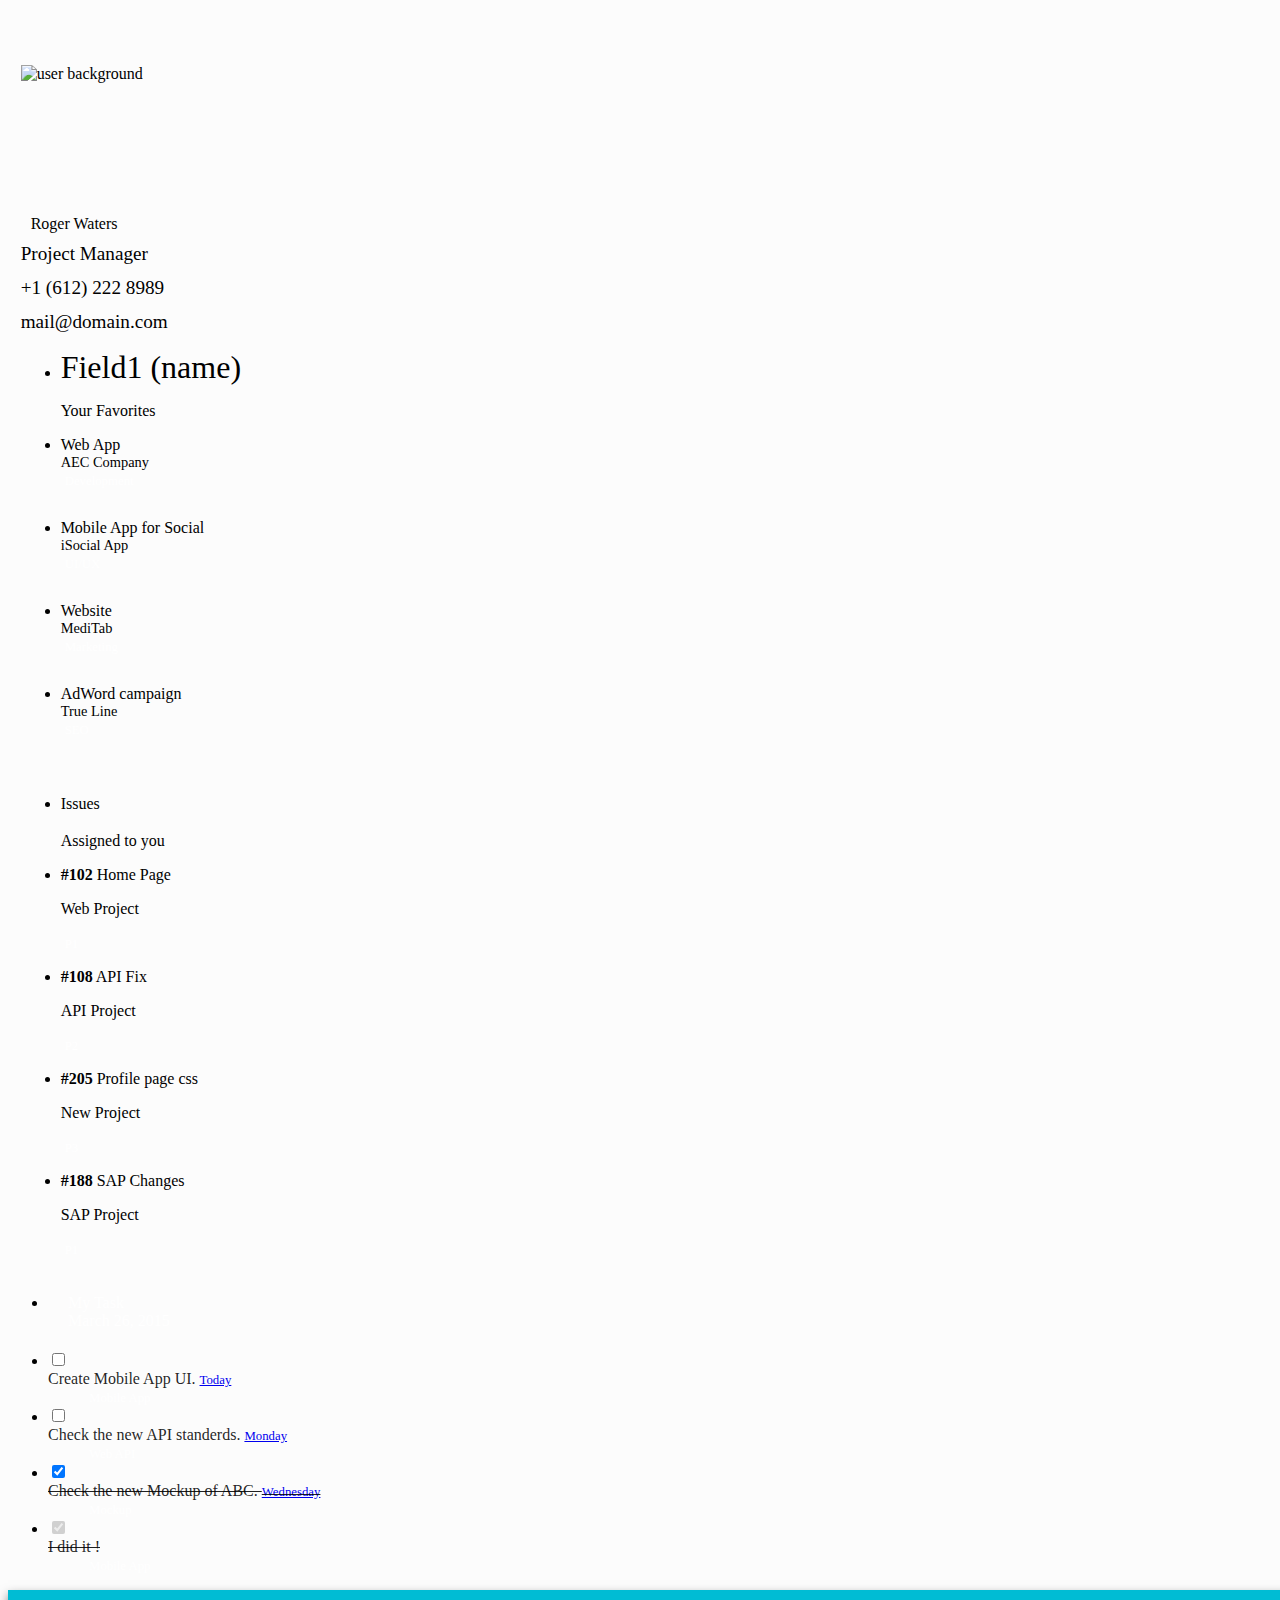
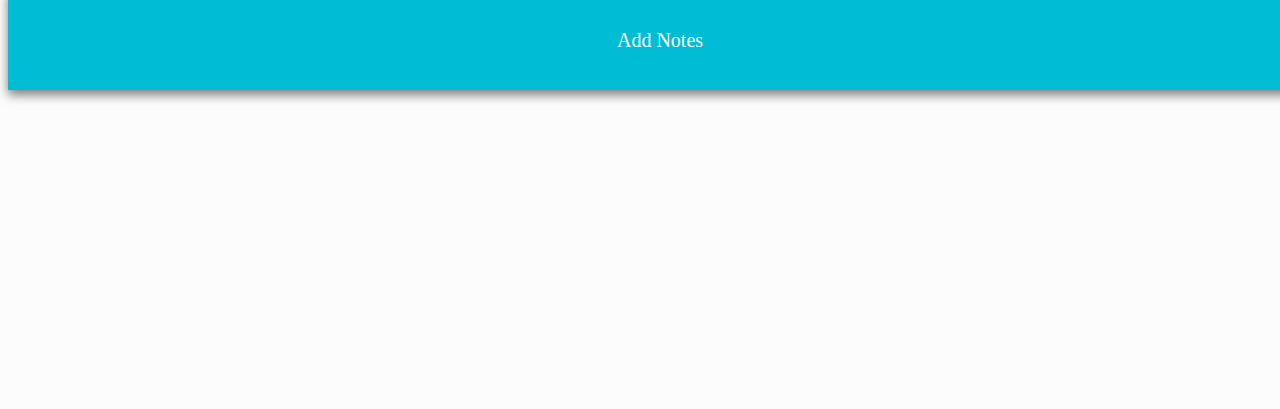
==== commit 5b33522a: "upload files form added" ====
--- a/profile.html
+++ b/profile.html
@@ -4,10 +4,17 @@
   <meta charset="UTF-8">
   <title>PORTFOLIO</title>
   <link rel='stylesheet' href='https://cdnjs.cloudflare.com/ajax/libs/materialize/0.97.6/css/materialize.min.css'>
-<link rel='stylesheet' href='https://cdnjs.cloudflare.com/ajax/libs/chartist/0.9.7/chartist.min.css'>
-<link rel='stylesheet' href='https://cdnjs.cloudflare.com/ajax/libs/jvectormap/2.0.4/jquery-jvectormap.min.css'>
-<link rel="stylesheet" href="css/profile.css">
-
+  <link rel='stylesheet' href='https://cdnjs.cloudflare.com/ajax/libs/chartist/0.9.7/chartist.min.css'>
+  <link rel='stylesheet' href='https://cdnjs.cloudflare.com/ajax/libs/jvectormap/2.0.4/jquery-jvectormap.min.css'>
+  <link rel="stylesheet" href="css/profile.css">
+  <script src="https://ajax.googleapis.com/ajax/libs/jquery/3.4.1/jquery.min.js"></script>
+  <script type="text/javascript">
+    $(document).ready(function(){
+      $('.signIn').click(function(){
+        $('.fold').toggleClass('active');
+      })
+    })
+  </script>
 </head>
 <body>
 <!-- START MAIN -->
@@ -267,10 +274,10 @@
             <div class="col s12 m6 l4">
               <div id="profile-card" class="card">
                 <div class="card-image waves-effect waves-block waves-light">
-                  <img class="activator" src="http://demo.geekslabs.com/materialize/v2.1/layout03/images/user-bg.jpg" alt="user background">
+                  <img src="http://demo.geekslabs.com/materialize/v2.1/layout03/images/user-bg.jpg" alt="user background">
                 </div>
                 <div class="card-content">
-                  <img src="http://demo.geekslabs.com/materialize/v2.1/layout03/images/avatar.jpg" alt="" class="circle responsive-img activator card-profile-image">
+                  <img src="http://demo.geekslabs.com/materialize/v2.1/layout03/images/avatar.jpg" alt="" class="circle responsive-img card-profile-image">
                   <a class="btn-floating activator btn-move-up waves-effect waves-light darken-2 right">
                     <i class="mdi-action-account-circle"></i>
                   </a>
@@ -281,7 +288,7 @@
                   <p><i class="mdi-communication-email cyan-text text-darken-2"></i> mail@domain.com</p>
 
                 </div>
-                <div class="card-reveal">
+                <!-- <div class="card-reveal">
                   <span class="card-title grey-text text-darken-4">Roger Waters <i class="mdi-navigation-close right"></i></span>
                   <p>Here is some more information about this card.</p>
                   <p><i class="mdi-action-perm-identity cyan-text text-darken-2"></i> Project Manager</p>
@@ -289,7 +296,7 @@
                   <p><i class="mdi-communication-email cyan-text text-darken-2"></i> mail@domain.com</p>
                   <p><i class="mdi-social-cake cyan-text text-darken-2"></i> 18th June 1990</p>
                   <p><i class="mdi-device-airplanemode-on cyan-text text-darken-2"></i> BAR - AUS</p>
-                </div>
+                </div> -->
               </div>
             </div>
 
@@ -490,13 +497,21 @@
 
           <div class="col s12 m6 l4">
             <div id="flight-card" class="card">
-              <div class="card-header amber darken-2">
-                <div class="card-title">
-                  <h4 class="flight-card-title">Flight</h4>
-                  <p class="flight-card-date">June 18, Thu 04:50</p>
-                </div>
-              </div>
-              <div class="card-content-bg white-text">
+              <div class="card-header">
+                <div class="card-title signIn">
+                  <h4 class="flight-card-title">Add Notes</h4>
+                  <!-- <p class="flight-card-date">June 18, Thu 04:50</p> -->
+                </div>
+              </div>
+              <div class="fold">
+                <form>
+                  <input type="text" name="" placeholder="Branch">
+                  <input type="text" name="" placeholder="Semester">
+                  <input type="text" name="" placeholder="Subject">
+                  <p style="text-align: center; display: block;"><input type="submit" name="" value="Upload"></p>
+                </form>
+              </div>
+              <!-- <div class="card-content-bg white-text">
                 <div class="card-content">
                   <div class="row flight-state-wrapper">
                     <div class="col s5 m5 l5 center-align">
@@ -532,7 +547,7 @@
                     </div>
                   </div>
                 </div>
-              </div>
+              </div> -->
             </div>
           </div>
 
--- a/css/profile.css
+++ b/css/profile.css
@@ -838,6 +838,8 @@
 #flight-card .flight-card-title {
   margin: 0;
   font-weight: 300;
+  height: 60px;
+  line-height: 60px;
 }
 
 #flight-card .flight-card-date {
@@ -868,6 +870,69 @@
   /* SASS Internet Explorer */
 }
 
+/* Upload Form */
+.card {
+  box-shadow: none;
+  background: #fcfcfc;
+}
+.signIn {
+  position: relative;
+  width: 100%;
+  height: 50%;
+  background: #00BCD4;
+  color: #fff;
+  text-align: center;
+  /* line-height: 60px; */
+  font-size: 20px;
+  cursor: pointer;
+  box-shadow: 0 5px 10px rgba(0,0,0,0.5);
+}
+.fold {
+  position: relative;
+  width: 100%;
+  background: #20728A;
+  transform-origin: top;
+  padding: 30px 20px;
+  box-sizing: border-box;
+  transition: 0.5s;
+  transform: perspective(2000px) rotateX(90deg);
+}
+.fold.active {
+  transform: perspective(2000px) rotateX(0deg);
+}
+.fold form input[type="text"] {
+  width: 100%;
+  margin-bottom: 20px;
+  height: 40px;
+  padding: 10px 20px;
+  box-sizing: border-box;
+  border-radius: 40px;
+  box-shadow: none;
+  outline: none;
+  color: #fff;
+  background: transparent;
+  border: 1px solid #fff;
+}
+::placeholder {
+  color: #fff;
+}
+.fold form input[type="submit"]{
+  display: block;
+  padding: 12px 40px;
+  border-radius: 40px;
+  box-shadow: none;
+  border: none;
+  outline: none;
+  cursor: pointer;
+  background: #00BCD4;
+  color: #fff;
+  box-shadow: 0 5px 10px rgba(0,0,0,0.5);
+
+}
+.fold form input[type="submit"]:hover{
+  background: #247ebf;
+}
+
 #flight-card .card-content-bg {
   background: url('http://demo.geekslabs.com/materialize/v2.1/layout03/images/sample-1.jpg') no-repeat center center;
   -webkit-background-size: cover;
@@ -955,9 +1020,9 @@
 }
 
 #profile-card .card-profile-image {
-  width: 70px;
+  width: 150px;
   position: absolute;
-  top: 110px;
+  top: 20px;
   z-index: 1;
   cursor: pointer;
 }
